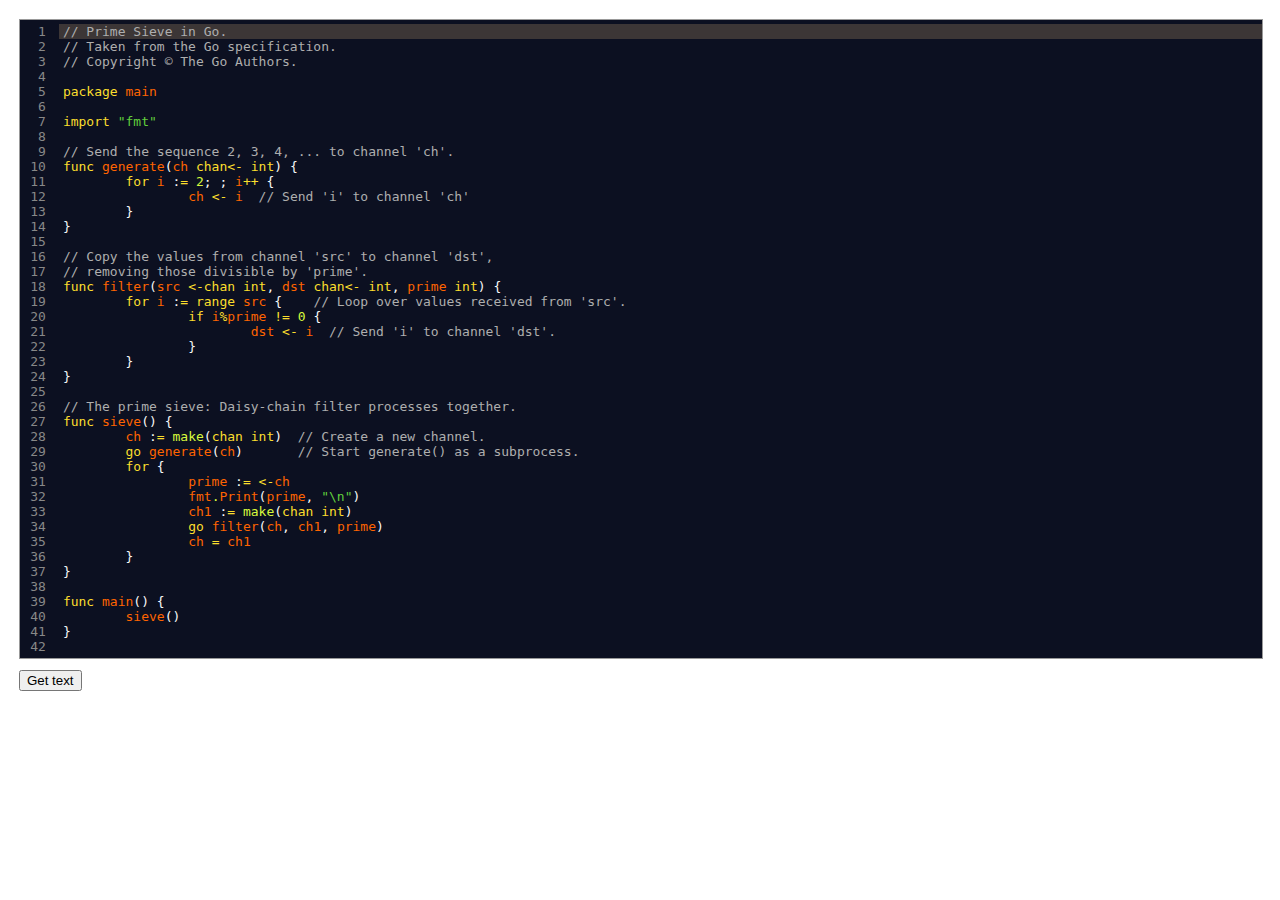
==== MarkDownReaderAndWriter/Editor.htm @ 470c0bd2 "Initial commit" ====
﻿<!doctype html>
<html>
<head>
    <meta http-equiv="X-UA-Compatible" content="IE=edge,chrome=1" />
    <meta charset="utf-8">
    <meta http-equiv="cache-control" content="max-age=0" />
    <meta http-equiv="cache-control" content="no-cache" />
    <meta http-equiv="expires" content="0" />
    <meta http-equiv="expires" content="Tue, 01 Jan 1980 1:00:00 GMT" />
    <meta http-equiv="pragma" content="no-cache" />
    <title>Go IDE</title>
    <link rel="stylesheet" href="Scripts/CodeMirror/codemirror.css" />
    <!--
    <link rel="stylesheet" href="Scripts/CodeMirror/theme/elegant.css" />
    -->
    
    <link rel="stylesheet" href="Scripts/CodeMirror/theme/blackboard.css" />

    <!--
    <link rel="stylesheet" href="Scripts/CodeMirror/theme/3024-day.css" />
    <link rel="stylesheet" href="Scripts/CodeMirror/theme/3024-night.css" />
    <link rel="stylesheet" href="Scripts/CodeMirror/theme/abcdef.css" />
    <link rel="stylesheet" href="Scripts/CodeMirror/theme/ambiance.css" />
    <link rel="stylesheet" href="Scripts/CodeMirror/theme/base16-dark.css" />
    <link rel="stylesheet" href="Scripts/CodeMirror/theme/base16-light.css" />
    <link rel="stylesheet" href="Scripts/CodeMirror/theme/blackboard.css" />
    <link rel="stylesheet" href="Scripts/CodeMirror/theme/cobalt.css" />
    <link rel="stylesheet" href="Scripts/CodeMirror/theme/colorforth.css" />
    <link rel="stylesheet" href="Scripts/CodeMirror/theme/dracula.css" />
    <link rel="stylesheet" href="Scripts/CodeMirror/theme/eclipse.css" />
    <link rel="stylesheet" href="Scripts/CodeMirror/theme/elegant.css" />
    <link rel="stylesheet" href="Scripts/CodeMirror/theme/erlang-dark.css" />
    <link rel="stylesheet" href="Scripts/CodeMirror/theme/icecoder.css" />
    <link rel="stylesheet" href="Scripts/CodeMirror/theme/lesser-dark.css" />
    <link rel="stylesheet" href="Scripts/CodeMirror/theme/liquibyte.css" />
    <link rel="stylesheet" href="Scripts/CodeMirror/theme/material.css" />
    <link rel="stylesheet" href="Scripts/CodeMirror/theme/mbo.css" />
    <link rel="stylesheet" href="Scripts/CodeMirror/theme/mdn-like.css" />
    <link rel="stylesheet" href="Scripts/CodeMirror/theme/midnight.css" />
    <link rel="stylesheet" href="Scripts/CodeMirror/theme/monokai.css" />
    <link rel="stylesheet" href="Scripts/CodeMirror/theme/neat.css" />
    <link rel="stylesheet" href="Scripts/CodeMirror/theme/neo.css" />
    <link rel="stylesheet" href="Scripts/CodeMirror/theme/night.css" />
    <link rel="stylesheet" href="Scripts/CodeMirror/theme/paraiso-dark.css" />
    <link rel="stylesheet" href="Scripts/CodeMirror/theme/paraiso-light.css" />
    <link rel="stylesheet" href="Scripts/CodeMirror/theme/pastel-on-dark.css" />
    <link rel="stylesheet" href="Scripts/CodeMirror/theme/rubyblue.css" />
    <link rel="stylesheet" href="Scripts/CodeMirror/theme/seti.css" />
    <link rel="stylesheet" href="Scripts/CodeMirror/theme/solarized.css" />
    <link rel="stylesheet" href="Scripts/CodeMirror/theme/the-matrix.css" />
    <link rel="stylesheet" href="Scripts/CodeMirror/theme/tomorrow-night-bright.css" />
    <link rel="stylesheet" href="Scripts/CodeMirror/theme/tomorrow-night-eighties.css" />
    <link rel="stylesheet" href="Scripts/CodeMirror/theme/ttcn.css" />
    <link rel="stylesheet" href="Scripts/CodeMirror/theme/twilight.css" />
    <link rel="stylesheet" href="Scripts/CodeMirror/theme/vibrant-ink.css" />
    <link rel="stylesheet" href="Scripts/CodeMirror/theme/xq-dark.css" />
    <link rel="stylesheet" href="Scripts/CodeMirror/theme/xq-light.css" />
    <link rel="stylesheet" href="Scripts/CodeMirror/theme/yeti.css" />
    <link rel="stylesheet" href="Scripts/CodeMirror/theme/zenburn.css" />
    -->


    <script src="Scripts/CodeMirror/codemirror.js"></script>
    <script src="Scripts/CodeMirror/addon/selection/active-line.js"></script>
    <script src="Scripts/CodeMirror/addon/edit/matchbrackets.js"></script>
    <script src="Scripts/CodeMirror/modes/go/go.js"></script>
    <!--
    <link rel="stylesheet" href="Scripts/CodeMirror/docs.css">
    -->
    <style type="text/css" media="all">

        html, body
        {
            width: 100%; height: 100%;
            margin: 0px; padding: 0px;
            overflow:auto
        }
        

        #wrapper
        {
            display: block;
            width: calc(100% - 10mm);
            height: calc(95%- 10mm);
            margin: 5mm;
        }

        .CodeMirror
        {
            border: 1px solid #999;
            background: #ffc;
        }

        .breakpoints
        {
            width: .8em;
        }

        .breakpoint
        {
            color: #822;
        }

    </style>
</head>
<body>
    <div id="wrapper">
    <textarea id="code" name="code">
// Prime Sieve in Go.
// Taken from the Go specification.
// Copyright © The Go Authors.

package main

import "fmt"

// Send the sequence 2, 3, 4, ... to channel 'ch'.
func generate(ch chan&lt;- int) {
	for i := 2; ; i++ {
		ch &lt;- i  // Send 'i' to channel 'ch'
	}
}

// Copy the values from channel 'src' to channel 'dst',
// removing those divisible by 'prime'.
func filter(src &lt;-chan int, dst chan&lt;- int, prime int) {
	for i := range src {    // Loop over values received from 'src'.
		if i%prime != 0 {
			dst &lt;- i  // Send 'i' to channel 'dst'.
		}
	}
}

// The prime sieve: Daisy-chain filter processes together.
func sieve() {
	ch := make(chan int)  // Create a new channel.
	go generate(ch)       // Start generate() as a subprocess.
	for {
		prime := &lt;-ch
		fmt.Print(prime, "\n")
		ch1 := make(chan int)
		go filter(ch, ch1, prime)
		ch = ch1
	}
}

func main() {
	sieve()
}
</textarea>
<div style="height: 3mm;"></div>
    <input type="button" onclick="GoIDE.getText();" value="Get text" />
</div>


    <script type="text/javascript">

		function cGoIDE(ele)
		{
			if (typeof ele === 'string' || ele instanceof String)
				ele = document.getElementById(ele);

    		var thisInstance = {
	    		editor : null

	    		,getText: function()
	    		{
	    			return thisInstance.editor.getTextArea().value;
	    		}

	    		,setSize: function(width, height)
	    		{
	    			thisInstance.editor.setSize(width, height);
		        }


                // For BreakPoint
		        ,makeMarker: function() 
		        {
		            var marker = document.createElement("div");
		            marker.style.color = "#822";
		            marker.innerHTML = "●";
		            return marker;
		        }

	    		,createEditor: function ()
	    		{
					var edit = CodeMirror.fromTextArea(ele, {
						//theme: "elegant",
					    theme: "blackboard",
					    gutters: ["CodeMirror-linenumbers", "breakpoints"],
					    lineNumbers: true,
					    styleActiveLine: true,
						matchBrackets: true,
						indentUnit: 8,
						tabSize: 8,
						indentWithTabs: true,
						mode: "text/x-go"
					});

					edit.on("gutterClick", function(cm, n) {
					    var info = cm.lineInfo(n);
					    cm.setGutterMarker(n, "breakpoints", info.gutterMarkers ? null : thisInstance.makeMarker());
					});



					edit.setSize("100%", "100%");

					return edit;
	    		}

	    	};

    		thisInstance.editor = thisInstance.createEditor();

    		return thisInstance;
    	}

    	var GoIDE = new cGoIDE("code");
      	// GoIDE.setSize("50%", "100%");
    </script>
  </body>
</html>
---- MarkDownReaderAndWriter/Scripts/CodeMirror/codemirror.css ----
/* BASICS */

.CodeMirror {
  /* Set height, width, borders, and global font properties here */
  font-family: monospace;
  height: 300px;
  color: black;
}

/* PADDING */

.CodeMirror-lines {
  padding: 4px 0; /* Vertical padding around content */
}
.CodeMirror pre {
  padding: 0 4px; /* Horizontal padding of content */
}

.CodeMirror-scrollbar-filler, .CodeMirror-gutter-filler {
  background-color: white; /* The little square between H and V scrollbars */
}

/* GUTTER */

.CodeMirror-gutters {
  border-right: 1px solid #ddd;
  background-color: #f7f7f7;
  white-space: nowrap;
}
.CodeMirror-linenumbers {}
.CodeMirror-linenumber {
  padding: 0 3px 0 5px;
  min-width: 20px;
  text-align: right;
  color: #999;
  white-space: nowrap;
}

.CodeMirror-guttermarker { color: black; }
.CodeMirror-guttermarker-subtle { color: #999; }

/* CURSOR */

.CodeMirror-cursor {
  border-left: 1px solid black;
  border-right: none;
  width: 0;
}
/* Shown when moving in bi-directional text */
.CodeMirror div.CodeMirror-secondarycursor {
  border-left: 1px solid silver;
}
.cm-fat-cursor .CodeMirror-cursor {
  width: auto;
  border: 0;
  background: #7e7;
}
.cm-fat-cursor div.CodeMirror-cursors {
  z-index: 1;
}

.cm-animate-fat-cursor {
  width: auto;
  border: 0;
  -webkit-animation: blink 1.06s steps(1) infinite;
  -moz-animation: blink 1.06s steps(1) infinite;
  animation: blink 1.06s steps(1) infinite;
  background-color: #7e7;
}
@-moz-keyframes blink {
  0% {}
  50% { background-color: transparent; }
  100% {}
}
@-webkit-keyframes blink {
  0% {}
  50% { background-color: transparent; }
  100% {}
}
@keyframes blink {
  0% {}
  50% { background-color: transparent; }
  100% {}
}

/* Can style cursor different in overwrite (non-insert) mode */
.CodeMirror-overwrite .CodeMirror-cursor {}

.cm-tab { display: inline-block; text-decoration: inherit; }

.CodeMirror-ruler {
  border-left: 1px solid #ccc;
  position: absolute;
}

/* DEFAULT THEME */

.cm-s-default .cm-header {color: blue;}
.cm-s-default .cm-quote {color: #090;}
.cm-negative {color: #d44;}
.cm-positive {color: #292;}
.cm-header, .cm-strong {font-weight: bold;}
.cm-em {font-style: italic;}
.cm-link {text-decoration: underline;}
.cm-strikethrough {text-decoration: line-through;}

.cm-s-default .cm-keyword {color: #708;}
.cm-s-default .cm-atom {color: #219;}
.cm-s-default .cm-number {color: #164;}
.cm-s-default .cm-def {color: #00f;}
.cm-s-default .cm-variable,
.cm-s-default .cm-punctuation,
.cm-s-default .cm-property,
.cm-s-default .cm-operator {}
.cm-s-default .cm-variable-2 {color: #05a;}
.cm-s-default .cm-variable-3 {color: #085;}
.cm-s-default .cm-comment {color: #a50;}
.cm-s-default .cm-string {color: #a11;}
.cm-s-default .cm-string-2 {color: #f50;}
.cm-s-default .cm-meta {color: #555;}
.cm-s-default .cm-qualifier {color: #555;}
.cm-s-default .cm-builtin {color: #30a;}
.cm-s-default .cm-bracket {color: #997;}
.cm-s-default .cm-tag {color: #170;}
.cm-s-default .cm-attribute {color: #00c;}
.cm-s-default .cm-hr {color: #999;}
.cm-s-default .cm-link {color: #00c;}

.cm-s-default .cm-error {color: #f00;}
.cm-invalidchar {color: #f00;}

.CodeMirror-composing { border-bottom: 2px solid; }

/* Default styles for common addons */

div.CodeMirror span.CodeMirror-matchingbracket {color: #0f0;}
div.CodeMirror span.CodeMirror-nonmatchingbracket {color: #f22;}
.CodeMirror-matchingtag { background: rgba(255, 150, 0, .3); }
.CodeMirror-activeline-background {background: #e8f2ff;}

/* STOP */

/* The rest of this file contains styles related to the mechanics of
   the editor. You probably shouldn't touch them. */

.CodeMirror {
  position: relative;
  overflow: hidden;
  background: white;
}

.CodeMirror-scroll {
  overflow: scroll !important; /* Things will break if this is overridden */
  /* 30px is the magic margin used to hide the element's real scrollbars */
  /* See overflow: hidden in .CodeMirror */
  margin-bottom: -30px; margin-right: -30px;
  padding-bottom: 30px;
  height: 100%;
  outline: none; /* Prevent dragging from highlighting the element */
  position: relative;
}
.CodeMirror-sizer {
  position: relative;
  border-right: 30px solid transparent;
}

/* The fake, visible scrollbars. Used to force redraw during scrolling
   before actuall scrolling happens, thus preventing shaking and
   flickering artifacts. */
.CodeMirror-vscrollbar, .CodeMirror-hscrollbar, .CodeMirror-scrollbar-filler, .CodeMirror-gutter-filler {
  position: absolute;
  z-index: 6;
  display: none;
}
.CodeMirror-vscrollbar {
  right: 0; top: 0;
  overflow-x: hidden;
  overflow-y: scroll;
}
.CodeMirror-hscrollbar {
  bottom: 0; left: 0;
  overflow-y: hidden;
  overflow-x: scroll;
}
.CodeMirror-scrollbar-filler {
  right: 0; bottom: 0;
}
.CodeMirror-gutter-filler {
  left: 0; bottom: 0;
}

.CodeMirror-gutters {
  position: absolute; left: 0; top: 0;
  z-index: 3;
}
.CodeMirror-gutter {
  white-space: normal;
  height: 100%;
  display: inline-block;
  margin-bottom: -30px;
  /* Hack to make IE7 behave */
  *zoom:1;
  *display:inline;
}
.CodeMirror-gutter-wrapper {
  position: absolute;
  z-index: 4;
  background: none !important;
  border: none !important;
}
.CodeMirror-gutter-background {
  position: absolute;
  top: 0; bottom: 0;
  z-index: 4;
}
.CodeMirror-gutter-elt {
  position: absolute;
  cursor: default;
  z-index: 4;
}
.CodeMirror-gutter-wrapper {
  -webkit-user-select: none;
  -moz-user-select: none;
  user-select: none;
}

.CodeMirror-lines {
  cursor: text;
  min-height: 1px; /* prevents collapsing before first draw */
}
.CodeMirror pre {
  /* Reset some styles that the rest of the page might have set */
  -moz-border-radius: 0; -webkit-border-radius: 0; border-radius: 0;
  border-width: 0;
  background: transparent;
  font-family: inherit;
  font-size: inherit;
  margin: 0;
  white-space: pre;
  word-wrap: normal;
  line-height: inherit;
  color: inherit;
  z-index: 2;
  position: relative;
  overflow: visible;
  -webkit-tap-highlight-color: transparent;
}
.CodeMirror-wrap pre {
  word-wrap: break-word;
  white-space: pre-wrap;
  word-break: normal;
}

.CodeMirror-linebackground {
  position: absolute;
  left: 0; right: 0; top: 0; bottom: 0;
  z-index: 0;
}

.CodeMirror-linewidget {
  position: relative;
  z-index: 2;
  overflow: auto;
}

.CodeMirror-widget {}

.CodeMirror-code {
  outline: none;
}

/* Force content-box sizing for the elements where we expect it */
.CodeMirror-scroll,
.CodeMirror-sizer,
.CodeMirror-gutter,
.CodeMirror-gutters,
.CodeMirror-linenumber {
  -moz-box-sizing: content-box;
  box-sizing: content-box;
}

.CodeMirror-measure {
  position: absolute;
  width: 100%;
  height: 0;
  overflow: hidden;
  visibility: hidden;
}

.CodeMirror-cursor { position: absolute; }
.CodeMirror-measure pre { position: static; }

div.CodeMirror-cursors {
  visibility: hidden;
  position: relative;
  z-index: 3;
}
div.CodeMirror-dragcursors {
  visibility: visible;
}

.CodeMirror-focused div.CodeMirror-cursors {
  visibility: visible;
}

.CodeMirror-selected { background: #d9d9d9; }
.CodeMirror-focused .CodeMirror-selected { background: #d7d4f0; }
.CodeMirror-crosshair { cursor: crosshair; }
.CodeMirror-line::selection, .CodeMirror-line > span::selection, .CodeMirror-line > span > span::selection { background: #d7d4f0; }
.CodeMirror-line::-moz-selection, .CodeMirror-line > span::-moz-selection, .CodeMirror-line > span > span::-moz-selection { background: #d7d4f0; }

.cm-searching {
  background: #ffa;
  background: rgba(255, 255, 0, .4);
}

/* IE7 hack to prevent it from returning funny offsetTops on the spans */
.CodeMirror span { *vertical-align: text-bottom; }

/* Used to force a border model for a node */
.cm-force-border { padding-right: .1px; }

@media print {
  /* Hide the cursor when printing */
  .CodeMirror div.CodeMirror-cursors {
    visibility: hidden;
  }
}

/* See issue #2901 */
.cm-tab-wrap-hack:after { content: ''; }

/* Help users use markselection to safely style text background */
span.CodeMirror-selectedtext { background: none; }
---- MarkDownReaderAndWriter/Scripts/CodeMirror/theme/elegant.css ----
.cm-s-elegant span.cm-number, .cm-s-elegant span.cm-string, .cm-s-elegant span.cm-atom { color: #762; }
.cm-s-elegant span.cm-comment { color: #262; font-style: italic; line-height: 1em; }
.cm-s-elegant span.cm-meta { color: #555; font-style: italic; line-height: 1em; }
.cm-s-elegant span.cm-variable { color: black; }
.cm-s-elegant span.cm-variable-2 { color: #b11; }
.cm-s-elegant span.cm-qualifier { color: #555; }
.cm-s-elegant span.cm-keyword { color: #730; }
.cm-s-elegant span.cm-builtin { color: #30a; }
.cm-s-elegant span.cm-link { color: #762; }
.cm-s-elegant span.cm-error { background-color: #fdd; }

.cm-s-elegant .CodeMirror-activeline-background { background: #e8f2ff; }
.cm-s-elegant .CodeMirror-matchingbracket { outline:1px solid grey; color:black !important; }
---- MarkDownReaderAndWriter/Scripts/CodeMirror/theme/blackboard.css ----
/* Port of TextMate's Blackboard theme */

.cm-s-blackboard.CodeMirror { background: #0C1021; color: #F8F8F8; }
.cm-s-blackboard div.CodeMirror-selected { background: #253B76; }
.cm-s-blackboard .CodeMirror-line::selection, .cm-s-blackboard .CodeMirror-line > span::selection, .cm-s-blackboard .CodeMirror-line > span > span::selection { background: rgba(37, 59, 118, .99); }
.cm-s-blackboard .CodeMirror-line::-moz-selection, .cm-s-blackboard .CodeMirror-line > span::-moz-selection, .cm-s-blackboard .CodeMirror-line > span > span::-moz-selection { background: rgba(37, 59, 118, .99); }
.cm-s-blackboard .CodeMirror-gutters { background: #0C1021; border-right: 0; }
.cm-s-blackboard .CodeMirror-guttermarker { color: #FBDE2D; }
.cm-s-blackboard .CodeMirror-guttermarker-subtle { color: #888; }
.cm-s-blackboard .CodeMirror-linenumber { color: #888; }
.cm-s-blackboard .CodeMirror-cursor { border-left: 1px solid #A7A7A7; }

.cm-s-blackboard .cm-keyword { color: #FBDE2D; }
.cm-s-blackboard .cm-atom { color: #D8FA3C; }
.cm-s-blackboard .cm-number { color: #D8FA3C; }
.cm-s-blackboard .cm-def { color: #8DA6CE; }
.cm-s-blackboard .cm-variable { color: #FF6400; }
.cm-s-blackboard .cm-operator { color: #FBDE2D; }
.cm-s-blackboard .cm-comment { color: #AEAEAE; }
.cm-s-blackboard .cm-string { color: #61CE3C; }
.cm-s-blackboard .cm-string-2 { color: #61CE3C; }
.cm-s-blackboard .cm-meta { color: #D8FA3C; }
.cm-s-blackboard .cm-builtin { color: #8DA6CE; }
.cm-s-blackboard .cm-tag { color: #8DA6CE; }
.cm-s-blackboard .cm-attribute { color: #8DA6CE; }
.cm-s-blackboard .cm-header { color: #FF6400; }
.cm-s-blackboard .cm-hr { color: #AEAEAE; }
.cm-s-blackboard .cm-link { color: #8DA6CE; }
.cm-s-blackboard .cm-error { background: #9D1E15; color: #F8F8F8; }

.cm-s-blackboard .CodeMirror-activeline-background { background: #3C3636; }
.cm-s-blackboard .CodeMirror-matchingbracket { outline:1px solid grey;color:white !important; }
---- MarkDownReaderAndWriter/Scripts/CodeMirror/theme/3024-day.css ----
/*

    Name:       3024 day
    Author:     Jan T. Sott (http://github.com/idleberg)

    CodeMirror template by Jan T. Sott (https://github.com/idleberg/base16-codemirror)
    Original Base16 color scheme by Chris Kempson (https://github.com/chriskempson/base16)

*/

.cm-s-3024-day.CodeMirror { background: #f7f7f7; color: #3a3432; }
.cm-s-3024-day div.CodeMirror-selected { background: #d6d5d4; }

.cm-s-3024-day .CodeMirror-line::selection, .cm-s-3024-day .CodeMirror-line > span::selection, .cm-s-3024-day .CodeMirror-line > span > span::selection { background: #d6d5d4; }
.cm-s-3024-day .CodeMirror-line::-moz-selection, .cm-s-3024-day .CodeMirror-line > span::-moz-selection, .cm-s-3024-day .CodeMirror-line > span > span::selection { background: #d9d9d9; }

.cm-s-3024-day .CodeMirror-gutters { background: #f7f7f7; border-right: 0px; }
.cm-s-3024-day .CodeMirror-guttermarker { color: #db2d20; }
.cm-s-3024-day .CodeMirror-guttermarker-subtle { color: #807d7c; }
.cm-s-3024-day .CodeMirror-linenumber { color: #807d7c; }

.cm-s-3024-day .CodeMirror-cursor { border-left: 1px solid #5c5855; }

.cm-s-3024-day span.cm-comment { color: #cdab53; }
.cm-s-3024-day span.cm-atom { color: #a16a94; }
.cm-s-3024-day span.cm-number { color: #a16a94; }

.cm-s-3024-day span.cm-property, .cm-s-3024-day span.cm-attribute { color: #01a252; }
.cm-s-3024-day span.cm-keyword { color: #db2d20; }
.cm-s-3024-day span.cm-string { color: #fded02; }

.cm-s-3024-day span.cm-variable { color: #01a252; }
.cm-s-3024-day span.cm-variable-2 { color: #01a0e4; }
.cm-s-3024-day span.cm-def { color: #e8bbd0; }
.cm-s-3024-day span.cm-bracket { color: #3a3432; }
.cm-s-3024-day span.cm-tag { color: #db2d20; }
.cm-s-3024-day span.cm-link { color: #a16a94; }
.cm-s-3024-day span.cm-error { background: #db2d20; color: #5c5855; }

.cm-s-3024-day .CodeMirror-activeline-background { background: #e8f2ff; }
.cm-s-3024-day .CodeMirror-matchingbracket { text-decoration: underline; color: #a16a94 !important; }
---- MarkDownReaderAndWriter/Scripts/CodeMirror/theme/3024-night.css ----
/*

    Name:       3024 night
    Author:     Jan T. Sott (http://github.com/idleberg)

    CodeMirror template by Jan T. Sott (https://github.com/idleberg/base16-codemirror)
    Original Base16 color scheme by Chris Kempson (https://github.com/chriskempson/base16)

*/

.cm-s-3024-night.CodeMirror { background: #090300; color: #d6d5d4; }
.cm-s-3024-night div.CodeMirror-selected { background: #3a3432; }
.cm-s-3024-night .CodeMirror-line::selection, .cm-s-3024-night .CodeMirror-line > span::selection, .cm-s-3024-night .CodeMirror-line > span > span::selection { background: rgba(58, 52, 50, .99); }
.cm-s-3024-night .CodeMirror-line::-moz-selection, .cm-s-3024-night .CodeMirror-line > span::-moz-selection, .cm-s-3024-night .CodeMirror-line > span > span::-moz-selection { background: rgba(58, 52, 50, .99); }
.cm-s-3024-night .CodeMirror-gutters { background: #090300; border-right: 0px; }
.cm-s-3024-night .CodeMirror-guttermarker { color: #db2d20; }
.cm-s-3024-night .CodeMirror-guttermarker-subtle { color: #5c5855; }
.cm-s-3024-night .CodeMirror-linenumber { color: #5c5855; }

.cm-s-3024-night .CodeMirror-cursor { border-left: 1px solid #807d7c; }

.cm-s-3024-night span.cm-comment { color: #cdab53; }
.cm-s-3024-night span.cm-atom { color: #a16a94; }
.cm-s-3024-night span.cm-number { color: #a16a94; }

.cm-s-3024-night span.cm-property, .cm-s-3024-night span.cm-attribute { color: #01a252; }
.cm-s-3024-night span.cm-keyword { color: #db2d20; }
.cm-s-3024-night span.cm-string { color: #fded02; }

.cm-s-3024-night span.cm-variable { color: #01a252; }
.cm-s-3024-night span.cm-variable-2 { color: #01a0e4; }
.cm-s-3024-night span.cm-def { color: #e8bbd0; }
.cm-s-3024-night span.cm-bracket { color: #d6d5d4; }
.cm-s-3024-night span.cm-tag { color: #db2d20; }
.cm-s-3024-night span.cm-link { color: #a16a94; }
.cm-s-3024-night span.cm-error { background: #db2d20; color: #807d7c; }

.cm-s-3024-night .CodeMirror-activeline-background { background: #2F2F2F; }
.cm-s-3024-night .CodeMirror-matchingbracket { text-decoration: underline; color: white !important; }
---- MarkDownReaderAndWriter/Scripts/CodeMirror/theme/abcdef.css ----
.cm-s-abcdef.CodeMirror { background: #0f0f0f; color: #defdef; }
.cm-s-abcdef div.CodeMirror-selected { background: #515151; }
.cm-s-abcdef .CodeMirror-line::selection, .cm-s-abcdef .CodeMirror-line > span::selection, .cm-s-abcdef .CodeMirror-line > span > span::selection { background: rgba(56, 56, 56, 0.99); }
.cm-s-abcdef .CodeMirror-line::-moz-selection, .cm-s-abcdef .CodeMirror-line > span::-moz-selection, .cm-s-abcdef .CodeMirror-line > span > span::-moz-selection { background: rgba(56, 56, 56, 0.99); }
.cm-s-abcdef .CodeMirror-gutters { background: #555; border-right: 2px solid #314151; }
.cm-s-abcdef .CodeMirror-guttermarker { color: #222; }
.cm-s-abcdef .CodeMirror-guttermarker-subtle { color: azure; }
.cm-s-abcdef .CodeMirror-linenumber { color: #FFFFFF; }
.cm-s-abcdef .CodeMirror-cursor { border-left: 1px solid #00FF00; }

.cm-s-abcdef span.cm-keyword { color: darkgoldenrod; font-weight: bold; }
.cm-s-abcdef span.cm-atom { color: #77F; }
.cm-s-abcdef span.cm-number { color: violet; }
.cm-s-abcdef span.cm-def { color: #fffabc; }
.cm-s-abcdef span.cm-variable { color: #abcdef; }
.cm-s-abcdef span.cm-variable-2 { color: #cacbcc; }
.cm-s-abcdef span.cm-variable-3 { color: #def; }
.cm-s-abcdef span.cm-property { color: #fedcba; }
.cm-s-abcdef span.cm-operator { color: #ff0; }
.cm-s-abcdef span.cm-comment { color: #7a7b7c; font-style: italic;}
.cm-s-abcdef span.cm-string { color: #2b4; }
.cm-s-abcdef span.cm-meta { color: #C9F; }
.cm-s-abcdef span.cm-qualifier { color: #FFF700; }
.cm-s-abcdef span.cm-builtin { color: #30aabc; }
.cm-s-abcdef span.cm-bracket { color: #8a8a8a; }
.cm-s-abcdef span.cm-tag { color: #FFDD44; }
.cm-s-abcdef span.cm-attribute { color: #DDFF00; }
.cm-s-abcdef span.cm-error { color: #FF0000; }
.cm-s-abcdef span.cm-header { color: aquamarine; font-weight: bold; }
.cm-s-abcdef span.cm-link { color: blue; }

.cm-s-abcdef .CodeMirror-activeline-background { background: #314151; }
---- MarkDownReaderAndWriter/Scripts/CodeMirror/theme/ambiance.css ----
/* ambiance theme for codemirror */

/* Color scheme */

.cm-s-ambiance .cm-header { color: blue; }
.cm-s-ambiance .cm-quote { color: #24C2C7; }

.cm-s-ambiance .cm-keyword { color: #cda869; }
.cm-s-ambiance .cm-atom { color: #CF7EA9; }
.cm-s-ambiance .cm-number { color: #78CF8A; }
.cm-s-ambiance .cm-def { color: #aac6e3; }
.cm-s-ambiance .cm-variable { color: #ffb795; }
.cm-s-ambiance .cm-variable-2 { color: #eed1b3; }
.cm-s-ambiance .cm-variable-3 { color: #faded3; }
.cm-s-ambiance .cm-property { color: #eed1b3; }
.cm-s-ambiance .cm-operator { color: #fa8d6a; }
.cm-s-ambiance .cm-comment { color: #555; font-style:italic; }
.cm-s-ambiance .cm-string { color: #8f9d6a; }
.cm-s-ambiance .cm-string-2 { color: #9d937c; }
.cm-s-ambiance .cm-meta { color: #D2A8A1; }
.cm-s-ambiance .cm-qualifier { color: yellow; }
.cm-s-ambiance .cm-builtin { color: #9999cc; }
.cm-s-ambiance .cm-bracket { color: #24C2C7; }
.cm-s-ambiance .cm-tag { color: #fee4ff; }
.cm-s-ambiance .cm-attribute { color: #9B859D; }
.cm-s-ambiance .cm-hr { color: pink; }
.cm-s-ambiance .cm-link { color: #F4C20B; }
.cm-s-ambiance .cm-special { color: #FF9D00; }
.cm-s-ambiance .cm-error { color: #AF2018; }

.cm-s-ambiance .CodeMirror-matchingbracket { color: #0f0; }
.cm-s-ambiance .CodeMirror-nonmatchingbracket { color: #f22; }

.cm-s-ambiance div.CodeMirror-selected { background: rgba(255, 255, 255, 0.15); }
.cm-s-ambiance.CodeMirror-focused div.CodeMirror-selected { background: rgba(255, 255, 255, 0.10); }
.cm-s-ambiance .CodeMirror-line::selection, .cm-s-ambiance .CodeMirror-line > span::selection, .cm-s-ambiance .CodeMirror-line > span > span::selection { background: rgba(255, 255, 255, 0.10); }
.cm-s-ambiance .CodeMirror-line::-moz-selection, .cm-s-ambiance .CodeMirror-line > span::-moz-selection, .cm-s-ambiance .CodeMirror-line > span > span::-moz-selection { background: rgba(255, 255, 255, 0.10); }

/* Editor styling */

.cm-s-ambiance.CodeMirror {
  line-height: 1.40em;
  color: #E6E1DC;
  background-color: #202020;
  -webkit-box-shadow: inset 0 0 10px black;
  -moz-box-shadow: inset 0 0 10px black;
  box-shadow: inset 0 0 10px black;
}

.cm-s-ambiance .CodeMirror-gutters {
  background: #3D3D3D;
  border-right: 1px solid #4D4D4D;
  box-shadow: 0 10px 20px black;
}

.cm-s-ambiance .CodeMirror-linenumber {
  text-shadow: 0px 1px 1px #4d4d4d;
  color: #111;
  padding: 0 5px;
}

.cm-s-ambiance .CodeMirror-guttermarker { color: #aaa; }
.cm-s-ambiance .CodeMirror-guttermarker-subtle { color: #111; }

.cm-s-ambiance .CodeMirror-cursor { border-left: 1px solid #7991E8; }

.cm-s-ambiance .CodeMirror-activeline-background {
  background: none repeat scroll 0% 0% rgba(255, 255, 255, 0.031);
}

.cm-s-ambiance.CodeMirror,
.cm-s-ambiance .CodeMirror-gutters {
  background-image: url("[data-uri]");
}
---- MarkDownReaderAndWriter/Scripts/CodeMirror/theme/base16-dark.css ----
/*

    Name:       Base16 Default Dark
    Author:     Chris Kempson (http://chriskempson.com)

    CodeMirror template by Jan T. Sott (https://github.com/idleberg/base16-chrome-devtools)
    Original Base16 color scheme by Chris Kempson (https://github.com/chriskempson/base16)

*/

.cm-s-base16-dark.CodeMirror { background: #151515; color: #e0e0e0; }
.cm-s-base16-dark div.CodeMirror-selected { background: #303030; }
.cm-s-base16-dark .CodeMirror-line::selection, .cm-s-base16-dark .CodeMirror-line > span::selection, .cm-s-base16-dark .CodeMirror-line > span > span::selection { background: rgba(48, 48, 48, .99); }
.cm-s-base16-dark .CodeMirror-line::-moz-selection, .cm-s-base16-dark .CodeMirror-line > span::-moz-selection, .cm-s-base16-dark .CodeMirror-line > span > span::-moz-selection { background: rgba(48, 48, 48, .99); }
.cm-s-base16-dark .CodeMirror-gutters { background: #151515; border-right: 0px; }
.cm-s-base16-dark .CodeMirror-guttermarker { color: #ac4142; }
.cm-s-base16-dark .CodeMirror-guttermarker-subtle { color: #505050; }
.cm-s-base16-dark .CodeMirror-linenumber { color: #505050; }
.cm-s-base16-dark .CodeMirror-cursor { border-left: 1px solid #b0b0b0; }

.cm-s-base16-dark span.cm-comment { color: #8f5536; }
.cm-s-base16-dark span.cm-atom { color: #aa759f; }
.cm-s-base16-dark span.cm-number { color: #aa759f; }

.cm-s-base16-dark span.cm-property, .cm-s-base16-dark span.cm-attribute { color: #90a959; }
.cm-s-base16-dark span.cm-keyword { color: #ac4142; }
.cm-s-base16-dark span.cm-string { color: #f4bf75; }

.cm-s-base16-dark span.cm-variable { color: #90a959; }
.cm-s-base16-dark span.cm-variable-2 { color: #6a9fb5; }
.cm-s-base16-dark span.cm-def { color: #d28445; }
.cm-s-base16-dark span.cm-bracket { color: #e0e0e0; }
.cm-s-base16-dark span.cm-tag { color: #ac4142; }
.cm-s-base16-dark span.cm-link { color: #aa759f; }
.cm-s-base16-dark span.cm-error { background: #ac4142; color: #b0b0b0; }

.cm-s-base16-dark .CodeMirror-activeline-background { background: #202020; }
.cm-s-base16-dark .CodeMirror-matchingbracket { text-decoration: underline; color: white !important; }
---- MarkDownReaderAndWriter/Scripts/CodeMirror/theme/base16-light.css ----
/*

    Name:       Base16 Default Light
    Author:     Chris Kempson (http://chriskempson.com)

    CodeMirror template by Jan T. Sott (https://github.com/idleberg/base16-chrome-devtools)
    Original Base16 color scheme by Chris Kempson (https://github.com/chriskempson/base16)

*/

.cm-s-base16-light.CodeMirror { background: #f5f5f5; color: #202020; }
.cm-s-base16-light div.CodeMirror-selected { background: #e0e0e0; }
.cm-s-base16-light .CodeMirror-line::selection, .cm-s-base16-light .CodeMirror-line > span::selection, .cm-s-base16-light .CodeMirror-line > span > span::selection { background: #e0e0e0; }
.cm-s-base16-light .CodeMirror-line::-moz-selection, .cm-s-base16-light .CodeMirror-line > span::-moz-selection, .cm-s-base16-light .CodeMirror-line > span > span::-moz-selection { background: #e0e0e0; }
.cm-s-base16-light .CodeMirror-gutters { background: #f5f5f5; border-right: 0px; }
.cm-s-base16-light .CodeMirror-guttermarker { color: #ac4142; }
.cm-s-base16-light .CodeMirror-guttermarker-subtle { color: #b0b0b0; }
.cm-s-base16-light .CodeMirror-linenumber { color: #b0b0b0; }
.cm-s-base16-light .CodeMirror-cursor { border-left: 1px solid #505050; }

.cm-s-base16-light span.cm-comment { color: #8f5536; }
.cm-s-base16-light span.cm-atom { color: #aa759f; }
.cm-s-base16-light span.cm-number { color: #aa759f; }

.cm-s-base16-light span.cm-property, .cm-s-base16-light span.cm-attribute { color: #90a959; }
.cm-s-base16-light span.cm-keyword { color: #ac4142; }
.cm-s-base16-light span.cm-string { color: #f4bf75; }

.cm-s-base16-light span.cm-variable { color: #90a959; }
.cm-s-base16-light span.cm-variable-2 { color: #6a9fb5; }
.cm-s-base16-light span.cm-def { color: #d28445; }
.cm-s-base16-light span.cm-bracket { color: #202020; }
.cm-s-base16-light span.cm-tag { color: #ac4142; }
.cm-s-base16-light span.cm-link { color: #aa759f; }
.cm-s-base16-light span.cm-error { background: #ac4142; color: #505050; }

.cm-s-base16-light .CodeMirror-activeline-background { background: #DDDCDC; }
.cm-s-base16-light .CodeMirror-matchingbracket { text-decoration: underline; color: white !important; }
---- MarkDownReaderAndWriter/Scripts/CodeMirror/theme/blackboard.css ----
/* Port of TextMate's Blackboard theme */

.cm-s-blackboard.CodeMirror { background: #0C1021; color: #F8F8F8; }
.cm-s-blackboard div.CodeMirror-selected { background: #253B76; }
.cm-s-blackboard .CodeMirror-line::selection, .cm-s-blackboard .CodeMirror-line > span::selection, .cm-s-blackboard .CodeMirror-line > span > span::selection { background: rgba(37, 59, 118, .99); }
.cm-s-blackboard .CodeMirror-line::-moz-selection, .cm-s-blackboard .CodeMirror-line > span::-moz-selection, .cm-s-blackboard .CodeMirror-line > span > span::-moz-selection { background: rgba(37, 59, 118, .99); }
.cm-s-blackboard .CodeMirror-gutters { background: #0C1021; border-right: 0; }
.cm-s-blackboard .CodeMirror-guttermarker { color: #FBDE2D; }
.cm-s-blackboard .CodeMirror-guttermarker-subtle { color: #888; }
.cm-s-blackboard .CodeMirror-linenumber { color: #888; }
.cm-s-blackboard .CodeMirror-cursor { border-left: 1px solid #A7A7A7; }

.cm-s-blackboard .cm-keyword { color: #FBDE2D; }
.cm-s-blackboard .cm-atom { color: #D8FA3C; }
.cm-s-blackboard .cm-number { color: #D8FA3C; }
.cm-s-blackboard .cm-def { color: #8DA6CE; }
.cm-s-blackboard .cm-variable { color: #FF6400; }
.cm-s-blackboard .cm-operator { color: #FBDE2D; }
.cm-s-blackboard .cm-comment { color: #AEAEAE; }
.cm-s-blackboard .cm-string { color: #61CE3C; }
.cm-s-blackboard .cm-string-2 { color: #61CE3C; }
.cm-s-blackboard .cm-meta { color: #D8FA3C; }
.cm-s-blackboard .cm-builtin { color: #8DA6CE; }
.cm-s-blackboard .cm-tag { color: #8DA6CE; }
.cm-s-blackboard .cm-attribute { color: #8DA6CE; }
.cm-s-blackboard .cm-header { color: #FF6400; }
.cm-s-blackboard .cm-hr { color: #AEAEAE; }
.cm-s-blackboard .cm-link { color: #8DA6CE; }
.cm-s-blackboard .cm-error { background: #9D1E15; color: #F8F8F8; }

.cm-s-blackboard .CodeMirror-activeline-background { background: #3C3636; }
.cm-s-blackboard .CodeMirror-matchingbracket { outline:1px solid grey;color:white !important; }
---- MarkDownReaderAndWriter/Scripts/CodeMirror/theme/cobalt.css ----
.cm-s-cobalt.CodeMirror { background: #002240; color: white; }
.cm-s-cobalt div.CodeMirror-selected { background: #b36539; }
.cm-s-cobalt .CodeMirror-line::selection, .cm-s-cobalt .CodeMirror-line > span::selection, .cm-s-cobalt .CodeMirror-line > span > span::selection { background: rgba(179, 101, 57, .99); }
.cm-s-cobalt .CodeMirror-line::-moz-selection, .cm-s-cobalt .CodeMirror-line > span::-moz-selection, .cm-s-cobalt .CodeMirror-line > span > span::-moz-selection { background: rgba(179, 101, 57, .99); }
.cm-s-cobalt .CodeMirror-gutters { background: #002240; border-right: 1px solid #aaa; }
.cm-s-cobalt .CodeMirror-guttermarker { color: #ffee80; }
.cm-s-cobalt .CodeMirror-guttermarker-subtle { color: #d0d0d0; }
.cm-s-cobalt .CodeMirror-linenumber { color: #d0d0d0; }
.cm-s-cobalt .CodeMirror-cursor { border-left: 1px solid white; }

.cm-s-cobalt span.cm-comment { color: #08f; }
.cm-s-cobalt span.cm-atom { color: #845dc4; }
.cm-s-cobalt span.cm-number, .cm-s-cobalt span.cm-attribute { color: #ff80e1; }
.cm-s-cobalt span.cm-keyword { color: #ffee80; }
.cm-s-cobalt span.cm-string { color: #3ad900; }
.cm-s-cobalt span.cm-meta { color: #ff9d00; }
.cm-s-cobalt span.cm-variable-2, .cm-s-cobalt span.cm-tag { color: #9effff; }
.cm-s-cobalt span.cm-variable-3, .cm-s-cobalt span.cm-def { color: white; }
.cm-s-cobalt span.cm-bracket { color: #d8d8d8; }
.cm-s-cobalt span.cm-builtin, .cm-s-cobalt span.cm-special { color: #ff9e59; }
.cm-s-cobalt span.cm-link { color: #845dc4; }
.cm-s-cobalt span.cm-error { color: #9d1e15; }

.cm-s-cobalt .CodeMirror-activeline-background { background: #002D57; }
.cm-s-cobalt .CodeMirror-matchingbracket { outline:1px solid grey;color:white !important; }
---- MarkDownReaderAndWriter/Scripts/CodeMirror/theme/colorforth.css ----
.cm-s-colorforth.CodeMirror { background: #000000; color: #f8f8f8; }
.cm-s-colorforth .CodeMirror-gutters { background: #0a001f; border-right: 1px solid #aaa; }
.cm-s-colorforth .CodeMirror-guttermarker { color: #FFBD40; }
.cm-s-colorforth .CodeMirror-guttermarker-subtle { color: #78846f; }
.cm-s-colorforth .CodeMirror-linenumber { color: #bababa; }
.cm-s-colorforth .CodeMirror-cursor { border-left: 1px solid white; }

.cm-s-colorforth span.cm-comment     { color: #ededed; }
.cm-s-colorforth span.cm-def         { color: #ff1c1c; font-weight:bold; }
.cm-s-colorforth span.cm-keyword     { color: #ffd900; }
.cm-s-colorforth span.cm-builtin     { color: #00d95a; }
.cm-s-colorforth span.cm-variable    { color: #73ff00; }
.cm-s-colorforth span.cm-string      { color: #007bff; }
.cm-s-colorforth span.cm-number      { color: #00c4ff; }
.cm-s-colorforth span.cm-atom        { color: #606060; }

.cm-s-colorforth span.cm-variable-2  { color: #EEE; }
.cm-s-colorforth span.cm-variable-3  { color: #DDD; }
.cm-s-colorforth span.cm-property    {}
.cm-s-colorforth span.cm-operator    {}

.cm-s-colorforth span.cm-meta        { color: yellow; }
.cm-s-colorforth span.cm-qualifier   { color: #FFF700; }
.cm-s-colorforth span.cm-bracket     { color: #cc7; }
.cm-s-colorforth span.cm-tag         { color: #FFBD40; }
.cm-s-colorforth span.cm-attribute   { color: #FFF700; }
.cm-s-colorforth span.cm-error       { color: #f00; }

.cm-s-colorforth div.CodeMirror-selected { background: #333d53; }

.cm-s-colorforth span.cm-compilation { background: rgba(255, 255, 255, 0.12); }

.cm-s-colorforth .CodeMirror-activeline-background { background: #253540; }
---- MarkDownReaderAndWriter/Scripts/CodeMirror/theme/dracula.css ----
/*

    Name:       dracula
    Author:     Michael Kaminsky (http://github.com/mkaminsky11)

    Original dracula color scheme by Zeno Rocha (https://github.com/zenorocha/dracula-theme)

*/


.cm-s-dracula.CodeMirror, .cm-s-dracula .CodeMirror-gutters {
  background-color: #282a36 !important;
  color: #f8f8f2 !important;
  border: none;
}
.cm-s-dracula .CodeMirror-gutters { color: #282a36; }
.cm-s-dracula .CodeMirror-cursor { border-left: solid thin #f8f8f0; }
.cm-s-dracula .CodeMirror-linenumber { color: #6D8A88; }
.cm-s-dracula.CodeMirror-focused div.CodeMirror-selected { background: rgba(255, 255, 255, 0.10); }
.cm-s-dracula .CodeMirror-line::selection, .cm-s-dracula .CodeMirror-line > span::selection, .cm-s-dracula .CodeMirror-line > span > span::selection { background: rgba(255, 255, 255, 0.10); }
.cm-s-dracula .CodeMirror-line::-moz-selection, .cm-s-dracula .CodeMirror-line > span::-moz-selection, .cm-s-dracula .CodeMirror-line > span > span::-moz-selection { background: rgba(255, 255, 255, 0.10); }
.cm-s-dracula span.cm-comment { color: #6272a4; }
.cm-s-dracula span.cm-string, .cm-s-dracula span.cm-string-2 { color: #f1fa8c; }
.cm-s-dracula span.cm-number { color: #bd93f9; }
.cm-s-dracula span.cm-variable { color: #50fa7b; }
.cm-s-dracula span.cm-variable-2 { color: white; }
.cm-s-dracula span.cm-def { color: #ffb86c; }
.cm-s-dracula span.cm-keyword { color: #ff79c6; }
.cm-s-dracula span.cm-operator { color: #ff79c6; }
.cm-s-dracula span.cm-keyword { color: #ff79c6; }
.cm-s-dracula span.cm-atom { color: #bd93f9; }
.cm-s-dracula span.cm-meta { color: #f8f8f2; }
.cm-s-dracula span.cm-tag { color: #ff79c6; }
.cm-s-dracula span.cm-attribute { color: #50fa7b; }
.cm-s-dracula span.cm-qualifier { color: #50fa7b; }
.cm-s-dracula span.cm-property { color: #66d9ef; }
.cm-s-dracula span.cm-builtin { color: #50fa7b; }
.cm-s-dracula span.cm-variable-3 { color: #50fa7b; }

.cm-s-dracula .CodeMirror-activeline-background { background: rgba(255,255,255,0.1); }
.cm-s-dracula .CodeMirror-matchingbracket { text-decoration: underline; color: white !important; }
---- MarkDownReaderAndWriter/Scripts/CodeMirror/theme/eclipse.css ----
.cm-s-eclipse span.cm-meta { color: #FF1717; }
.cm-s-eclipse span.cm-keyword { line-height: 1em; font-weight: bold; color: #7F0055; }
.cm-s-eclipse span.cm-atom { color: #219; }
.cm-s-eclipse span.cm-number { color: #164; }
.cm-s-eclipse span.cm-def { color: #00f; }
.cm-s-eclipse span.cm-variable { color: black; }
.cm-s-eclipse span.cm-variable-2 { color: #0000C0; }
.cm-s-eclipse span.cm-variable-3 { color: #0000C0; }
.cm-s-eclipse span.cm-property { color: black; }
.cm-s-eclipse span.cm-operator { color: black; }
.cm-s-eclipse span.cm-comment { color: #3F7F5F; }
.cm-s-eclipse span.cm-string { color: #2A00FF; }
.cm-s-eclipse span.cm-string-2 { color: #f50; }
.cm-s-eclipse span.cm-qualifier { color: #555; }
.cm-s-eclipse span.cm-builtin { color: #30a; }
.cm-s-eclipse span.cm-bracket { color: #cc7; }
.cm-s-eclipse span.cm-tag { color: #170; }
.cm-s-eclipse span.cm-attribute { color: #00c; }
.cm-s-eclipse span.cm-link { color: #219; }
.cm-s-eclipse span.cm-error { color: #f00; }

.cm-s-eclipse .CodeMirror-activeline-background { background: #e8f2ff; }
.cm-s-eclipse .CodeMirror-matchingbracket { outline:1px solid grey; color:black !important; }
---- MarkDownReaderAndWriter/Scripts/CodeMirror/theme/elegant.css ----
.cm-s-elegant span.cm-number, .cm-s-elegant span.cm-string, .cm-s-elegant span.cm-atom { color: #762; }
.cm-s-elegant span.cm-comment { color: #262; font-style: italic; line-height: 1em; }
.cm-s-elegant span.cm-meta { color: #555; font-style: italic; line-height: 1em; }
.cm-s-elegant span.cm-variable { color: black; }
.cm-s-elegant span.cm-variable-2 { color: #b11; }
.cm-s-elegant span.cm-qualifier { color: #555; }
.cm-s-elegant span.cm-keyword { color: #730; }
.cm-s-elegant span.cm-builtin { color: #30a; }
.cm-s-elegant span.cm-link { color: #762; }
.cm-s-elegant span.cm-error { background-color: #fdd; }

.cm-s-elegant .CodeMirror-activeline-background { background: #e8f2ff; }
.cm-s-elegant .CodeMirror-matchingbracket { outline:1px solid grey; color:black !important; }
---- MarkDownReaderAndWriter/Scripts/CodeMirror/theme/erlang-dark.css ----
.cm-s-erlang-dark.CodeMirror { background: #002240; color: white; }
.cm-s-erlang-dark div.CodeMirror-selected { background: #b36539; }
.cm-s-erlang-dark .CodeMirror-line::selection, .cm-s-erlang-dark .CodeMirror-line > span::selection, .cm-s-erlang-dark .CodeMirror-line > span > span::selection { background: rgba(179, 101, 57, .99); }
.cm-s-erlang-dark .CodeMirror-line::-moz-selection, .cm-s-erlang-dark .CodeMirror-line > span::-moz-selection, .cm-s-erlang-dark .CodeMirror-line > span > span::-moz-selection { background: rgba(179, 101, 57, .99); }
.cm-s-erlang-dark .CodeMirror-gutters { background: #002240; border-right: 1px solid #aaa; }
.cm-s-erlang-dark .CodeMirror-guttermarker { color: white; }
.cm-s-erlang-dark .CodeMirror-guttermarker-subtle { color: #d0d0d0; }
.cm-s-erlang-dark .CodeMirror-linenumber { color: #d0d0d0; }
.cm-s-erlang-dark .CodeMirror-cursor { border-left: 1px solid white; }

.cm-s-erlang-dark span.cm-quote      { color: #ccc; }
.cm-s-erlang-dark span.cm-atom       { color: #f133f1; }
.cm-s-erlang-dark span.cm-attribute  { color: #ff80e1; }
.cm-s-erlang-dark span.cm-bracket    { color: #ff9d00; }
.cm-s-erlang-dark span.cm-builtin    { color: #eaa; }
.cm-s-erlang-dark span.cm-comment    { color: #77f; }
.cm-s-erlang-dark span.cm-def        { color: #e7a; }
.cm-s-erlang-dark span.cm-keyword    { color: #ffee80; }
.cm-s-erlang-dark span.cm-meta       { color: #50fefe; }
.cm-s-erlang-dark span.cm-number     { color: #ffd0d0; }
.cm-s-erlang-dark span.cm-operator   { color: #d55; }
.cm-s-erlang-dark span.cm-property   { color: #ccc; }
.cm-s-erlang-dark span.cm-qualifier  { color: #ccc; }
.cm-s-erlang-dark span.cm-special    { color: #ffbbbb; }
.cm-s-erlang-dark span.cm-string     { color: #3ad900; }
.cm-s-erlang-dark span.cm-string-2   { color: #ccc; }
.cm-s-erlang-dark span.cm-tag        { color: #9effff; }
.cm-s-erlang-dark span.cm-variable   { color: #50fe50; }
.cm-s-erlang-dark span.cm-variable-2 { color: #e0e; }
.cm-s-erlang-dark span.cm-variable-3 { color: #ccc; }
.cm-s-erlang-dark span.cm-error      { color: #9d1e15; }

.cm-s-erlang-dark .CodeMirror-activeline-background { background: #013461; }
.cm-s-erlang-dark .CodeMirror-matchingbracket { outline:1px solid grey; color:white !important; }
---- MarkDownReaderAndWriter/Scripts/CodeMirror/theme/icecoder.css ----
/*
ICEcoder default theme by Matt Pass, used in code editor available at https://icecoder.net
*/

.cm-s-icecoder { color: #666; background: #141612; }

.cm-s-icecoder span.cm-keyword { color: #eee; font-weight:bold; }  /* off-white 1 */
.cm-s-icecoder span.cm-atom { color: #e1c76e; }                    /* yellow */
.cm-s-icecoder span.cm-number { color: #6cb5d9; }                  /* blue */
.cm-s-icecoder span.cm-def { color: #b9ca4a; }                     /* green */

.cm-s-icecoder span.cm-variable { color: #6cb5d9; }                /* blue */
.cm-s-icecoder span.cm-variable-2 { color: #cc1e5c; }              /* pink */
.cm-s-icecoder span.cm-variable-3 { color: #f9602c; }              /* orange */

.cm-s-icecoder span.cm-property { color: #eee; }                   /* off-white 1 */
.cm-s-icecoder span.cm-operator { color: #9179bb; }                /* purple */
.cm-s-icecoder span.cm-comment { color: #97a3aa; }                 /* grey-blue */

.cm-s-icecoder span.cm-string { color: #b9ca4a; }                  /* green */
.cm-s-icecoder span.cm-string-2 { color: #6cb5d9; }                /* blue */

.cm-s-icecoder span.cm-meta { color: #555; }                       /* grey */

.cm-s-icecoder span.cm-qualifier { color: #555; }                  /* grey */
.cm-s-icecoder span.cm-builtin { color: #214e7b; }                 /* bright blue */
.cm-s-icecoder span.cm-bracket { color: #cc7; }                    /* grey-yellow */

.cm-s-icecoder span.cm-tag { color: #e8e8e8; }                     /* off-white 2 */
.cm-s-icecoder span.cm-attribute { color: #099; }                  /* teal */

.cm-s-icecoder span.cm-header { color: #6a0d6a; }                  /* purple-pink */
.cm-s-icecoder span.cm-quote { color: #186718; }                   /* dark green */
.cm-s-icecoder span.cm-hr { color: #888; }                         /* mid-grey */
.cm-s-icecoder span.cm-link { color: #e1c76e; }                    /* yellow */
.cm-s-icecoder span.cm-error { color: #d00; }                      /* red */

.cm-s-icecoder .CodeMirror-cursor { border-left: 1px solid white; }
.cm-s-icecoder div.CodeMirror-selected { color: #fff; background: #037; }
.cm-s-icecoder .CodeMirror-gutters { background: #141612; min-width: 41px; border-right: 0; }
.cm-s-icecoder .CodeMirror-linenumber { color: #555; cursor: default; }
.cm-s-icecoder .CodeMirror-matchingbracket { border: 1px solid grey; color: black !important; }
---- MarkDownReaderAndWriter/Scripts/CodeMirror/theme/lesser-dark.css ----
/*
http://lesscss.org/ dark theme
Ported to CodeMirror by Peter Kroon
*/
.cm-s-lesser-dark {
  line-height: 1.3em;
}
.cm-s-lesser-dark.CodeMirror { background: #262626; color: #EBEFE7; text-shadow: 0 -1px 1px #262626; }
.cm-s-lesser-dark div.CodeMirror-selected { background: #45443B; } /* 33322B*/
.cm-s-lesser-dark .CodeMirror-line::selection, .cm-s-lesser-dark .CodeMirror-line > span::selection, .cm-s-lesser-dark .CodeMirror-line > span > span::selection { background: rgba(69, 68, 59, .99); }
.cm-s-lesser-dark .CodeMirror-line::-moz-selection, .cm-s-lesser-dark .CodeMirror-line > span::-moz-selection, .cm-s-lesser-dark .CodeMirror-line > span > span::-moz-selection { background: rgba(69, 68, 59, .99); }
.cm-s-lesser-dark .CodeMirror-cursor { border-left: 1px solid white; }
.cm-s-lesser-dark pre { padding: 0 8px; }/*editable code holder*/

.cm-s-lesser-dark.CodeMirror span.CodeMirror-matchingbracket { color: #7EFC7E; }/*65FC65*/

.cm-s-lesser-dark .CodeMirror-gutters { background: #262626; border-right:1px solid #aaa; }
.cm-s-lesser-dark .CodeMirror-guttermarker { color: #599eff; }
.cm-s-lesser-dark .CodeMirror-guttermarker-subtle { color: #777; }
.cm-s-lesser-dark .CodeMirror-linenumber { color: #777; }

.cm-s-lesser-dark span.cm-header { color: #a0a; }
.cm-s-lesser-dark span.cm-quote { color: #090; }
.cm-s-lesser-dark span.cm-keyword { color: #599eff; }
.cm-s-lesser-dark span.cm-atom { color: #C2B470; }
.cm-s-lesser-dark span.cm-number { color: #B35E4D; }
.cm-s-lesser-dark span.cm-def { color: white; }
.cm-s-lesser-dark span.cm-variable { color:#D9BF8C; }
.cm-s-lesser-dark span.cm-variable-2 { color: #669199; }
.cm-s-lesser-dark span.cm-variable-3 { color: white; }
.cm-s-lesser-dark span.cm-property { color: #92A75C; }
.cm-s-lesser-dark span.cm-operator { color: #92A75C; }
.cm-s-lesser-dark span.cm-comment { color: #666; }
.cm-s-lesser-dark span.cm-string { color: #BCD279; }
.cm-s-lesser-dark span.cm-string-2 { color: #f50; }
.cm-s-lesser-dark span.cm-meta { color: #738C73; }
.cm-s-lesser-dark span.cm-qualifier { color: #555; }
.cm-s-lesser-dark span.cm-builtin { color: #ff9e59; }
.cm-s-lesser-dark span.cm-bracket { color: #EBEFE7; }
.cm-s-lesser-dark span.cm-tag { color: #669199; }
.cm-s-lesser-dark span.cm-attribute { color: #00c; }
.cm-s-lesser-dark span.cm-hr { color: #999; }
.cm-s-lesser-dark span.cm-link { color: #00c; }
.cm-s-lesser-dark span.cm-error { color: #9d1e15; }

.cm-s-lesser-dark .CodeMirror-activeline-background { background: #3C3A3A; }
.cm-s-lesser-dark .CodeMirror-matchingbracket { outline:1px solid grey; color:white !important; }
---- MarkDownReaderAndWriter/Scripts/CodeMirror/theme/liquibyte.css ----
.cm-s-liquibyte.CodeMirror {
	background-color: #000;
	color: #fff;
	line-height: 1.2em;
	font-size: 1em;
}
.CodeMirror-focused .cm-matchhighlight {
	text-decoration: underline;
	text-decoration-color: #0f0;
	text-decoration-style: wavy;
}
.cm-trailingspace {
	text-decoration: line-through;
	text-decoration-color: #f00;
	text-decoration-style: dotted;
}
.cm-tab {
	text-decoration: line-through;
	text-decoration-color: #404040;
	text-decoration-style: dotted;
}
.cm-s-liquibyte .CodeMirror-gutters { background-color: #262626; border-right: 1px solid #505050; padding-right: 0.8em; }
.cm-s-liquibyte .CodeMirror-gutter-elt div { font-size: 1.2em; }
.cm-s-liquibyte .CodeMirror-guttermarker {  }
.cm-s-liquibyte .CodeMirror-guttermarker-subtle {  }
.cm-s-liquibyte .CodeMirror-linenumber { color: #606060; padding-left: 0; }
.cm-s-liquibyte .CodeMirror-cursor { border-left: 1px solid #eee; }

.cm-s-liquibyte span.cm-comment     { color: #008000; }
.cm-s-liquibyte span.cm-def         { color: #ffaf40; font-weight: bold; }
.cm-s-liquibyte span.cm-keyword     { color: #c080ff; font-weight: bold; }
.cm-s-liquibyte span.cm-builtin     { color: #ffaf40; font-weight: bold; }
.cm-s-liquibyte span.cm-variable    { color: #5967ff; font-weight: bold; }
.cm-s-liquibyte span.cm-string      { color: #ff8000; }
.cm-s-liquibyte span.cm-number      { color: #0f0; font-weight: bold; }
.cm-s-liquibyte span.cm-atom        { color: #bf3030; font-weight: bold; }

.cm-s-liquibyte span.cm-variable-2  { color: #007f7f; font-weight: bold; }
.cm-s-liquibyte span.cm-variable-3  { color: #c080ff; font-weight: bold; }
.cm-s-liquibyte span.cm-property    { color: #999; font-weight: bold; }
.cm-s-liquibyte span.cm-operator    { color: #fff; }

.cm-s-liquibyte span.cm-meta        { color: #0f0; }
.cm-s-liquibyte span.cm-qualifier   { color: #fff700; font-weight: bold; }
.cm-s-liquibyte span.cm-bracket     { color: #cc7; }
.cm-s-liquibyte span.cm-tag         { color: #ff0; font-weight: bold; }
.cm-s-liquibyte span.cm-attribute   { color: #c080ff; font-weight: bold; }
.cm-s-liquibyte span.cm-error       { color: #f00; }

.cm-s-liquibyte div.CodeMirror-selected { background-color: rgba(255, 0, 0, 0.25); }

.cm-s-liquibyte span.cm-compilation { background-color: rgba(255, 255, 255, 0.12); }

.cm-s-liquibyte .CodeMirror-activeline-background { background-color: rgba(0, 255, 0, 0.15); }

/* Default styles for common addons */
div.CodeMirror span.CodeMirror-matchingbracket { color: #0f0; font-weight: bold; }
div.CodeMirror span.CodeMirror-nonmatchingbracket { color: #f00; font-weight: bold; }
.CodeMirror-matchingtag { background-color: rgba(150, 255, 0, .3); }
/* Scrollbars */
/* Simple */
div.CodeMirror-simplescroll-horizontal div:hover, div.CodeMirror-simplescroll-vertical div:hover {
	background-color: rgba(80, 80, 80, .7);
}
div.CodeMirror-simplescroll-horizontal div, div.CodeMirror-simplescroll-vertical div {
	background-color: rgba(80, 80, 80, .3);
	border: 1px solid #404040;
	border-radius: 5px;
}
div.CodeMirror-simplescroll-vertical div {
	border-top: 1px solid #404040;
	border-bottom: 1px solid #404040;
}
div.CodeMirror-simplescroll-horizontal div {
	border-left: 1px solid #404040;
	border-right: 1px solid #404040;
}
div.CodeMirror-simplescroll-vertical {
	background-color: #262626;
}
div.CodeMirror-simplescroll-horizontal {
	background-color: #262626;
	border-top: 1px solid #404040;
}
/* Overlay */
div.CodeMirror-overlayscroll-horizontal div, div.CodeMirror-overlayscroll-vertical div {
	background-color: #404040;
	border-radius: 5px;
}
div.CodeMirror-overlayscroll-vertical div {
	border: 1px solid #404040;
}
div.CodeMirror-overlayscroll-horizontal div {
	border: 1px solid #404040;
}
---- MarkDownReaderAndWriter/Scripts/CodeMirror/theme/material.css ----
/*

    Name:       material
    Author:     Michael Kaminsky (http://github.com/mkaminsky11)

    Original material color scheme by Mattia Astorino (https://github.com/equinusocio/material-theme)

*/

.cm-s-material {
  background-color: #263238;
  color: rgba(233, 237, 237, 1);
}
.cm-s-material .CodeMirror-gutters {
  background: #263238;
  color: rgb(83,127,126);
  border: none;
}
.cm-s-material .CodeMirror-guttermarker, .cm-s-material .CodeMirror-guttermarker-subtle, .cm-s-material .CodeMirror-linenumber { color: rgb(83,127,126); }
.cm-s-material .CodeMirror-cursor { border-left: 1px solid #f8f8f0; }
.cm-s-material div.CodeMirror-selected { background: rgba(255, 255, 255, 0.15); }
.cm-s-material.CodeMirror-focused div.CodeMirror-selected { background: rgba(255, 255, 255, 0.10); }
.cm-s-material .CodeMirror-line::selection, .cm-s-material .CodeMirror-line > span::selection, .cm-s-material .CodeMirror-line > span > span::selection { background: rgba(255, 255, 255, 0.10); }
.cm-s-material .CodeMirror-line::-moz-selection, .cm-s-material .CodeMirror-line > span::-moz-selection, .cm-s-material .CodeMirror-line > span > span::-moz-selection { background: rgba(255, 255, 255, 0.10); }

.cm-s-material .CodeMirror-activeline-background { background: rgba(0, 0, 0, 0); }
.cm-s-material .cm-keyword { color: rgba(199, 146, 234, 1); }
.cm-s-material .cm-operator { color: rgba(233, 237, 237, 1); }
.cm-s-material .cm-variable-2 { color: #80CBC4; }
.cm-s-material .cm-variable-3 { color: #82B1FF; }
.cm-s-material .cm-builtin { color: #DECB6B; }
.cm-s-material .cm-atom { color: #F77669; }
.cm-s-material .cm-number { color: #F77669; }
.cm-s-material .cm-def { color: rgba(233, 237, 237, 1); }
.cm-s-material .cm-error {
  color: rgba(255, 255, 255, 1.0);
  background-color: #EC5F67;
}
.cm-s-material .cm-string { color: #C3E88D; }
.cm-s-material .cm-string-2 { color: #80CBC4; }
.cm-s-material .cm-comment { color: #546E7A; }
.cm-s-material .cm-variable { color: #82B1FF; }
.cm-s-material .cm-tag { color: #80CBC4; }
.cm-s-material .cm-meta { color: #80CBC4; }
.cm-s-material .cm-attribute { color: #FFCB6B; }
.cm-s-material .cm-property { color: #80CBAE; }
.cm-s-material .cm-qualifier { color: #DECB6B; }
.cm-s-material .cm-variable-3 { color: #DECB6B; }
.cm-s-material .cm-tag { color: rgba(255, 83, 112, 1); }
.cm-s-material .CodeMirror-matchingbracket {
  text-decoration: underline;
  color: white !important;
}
---- MarkDownReaderAndWriter/Scripts/CodeMirror/theme/mbo.css ----
/****************************************************************/
/*   Based on mbonaci's Brackets mbo theme                      */
/*   https://github.com/mbonaci/global/blob/master/Mbo.tmTheme  */
/*   Create your own: http://tmtheme-editor.herokuapp.com       */
/****************************************************************/

.cm-s-mbo.CodeMirror { background: #2c2c2c; color: #ffffec; }
.cm-s-mbo div.CodeMirror-selected { background: #716C62; }
.cm-s-mbo .CodeMirror-line::selection, .cm-s-mbo .CodeMirror-line > span::selection, .cm-s-mbo .CodeMirror-line > span > span::selection { background: rgba(113, 108, 98, .99); }
.cm-s-mbo .CodeMirror-line::-moz-selection, .cm-s-mbo .CodeMirror-line > span::-moz-selection, .cm-s-mbo .CodeMirror-line > span > span::-moz-selection { background: rgba(113, 108, 98, .99); }
.cm-s-mbo .CodeMirror-gutters { background: #4e4e4e; border-right: 0px; }
.cm-s-mbo .CodeMirror-guttermarker { color: white; }
.cm-s-mbo .CodeMirror-guttermarker-subtle { color: grey; }
.cm-s-mbo .CodeMirror-linenumber { color: #dadada; }
.cm-s-mbo .CodeMirror-cursor { border-left: 1px solid #ffffec; }

.cm-s-mbo span.cm-comment { color: #95958a; }
.cm-s-mbo span.cm-atom { color: #00a8c6; }
.cm-s-mbo span.cm-number { color: #00a8c6; }

.cm-s-mbo span.cm-property, .cm-s-mbo span.cm-attribute { color: #9ddfe9; }
.cm-s-mbo span.cm-keyword { color: #ffb928; }
.cm-s-mbo span.cm-string { color: #ffcf6c; }
.cm-s-mbo span.cm-string.cm-property { color: #ffffec; }

.cm-s-mbo span.cm-variable { color: #ffffec; }
.cm-s-mbo span.cm-variable-2 { color: #00a8c6; }
.cm-s-mbo span.cm-def { color: #ffffec; }
.cm-s-mbo span.cm-bracket { color: #fffffc; font-weight: bold; }
.cm-s-mbo span.cm-tag { color: #9ddfe9; }
.cm-s-mbo span.cm-link { color: #f54b07; }
.cm-s-mbo span.cm-error { border-bottom: #636363; color: #ffffec; }
.cm-s-mbo span.cm-qualifier { color: #ffffec; }

.cm-s-mbo .CodeMirror-activeline-background { background: #494b41; }
.cm-s-mbo .CodeMirror-matchingbracket { color: #222 !important; }
.cm-s-mbo .CodeMirror-matchingtag { background: rgba(255, 255, 255, .37); }
---- MarkDownReaderAndWriter/Scripts/CodeMirror/theme/mdn-like.css ----
/*
  MDN-LIKE Theme - Mozilla
  Ported to CodeMirror by Peter Kroon <plakroon@gmail.com>
  Report bugs/issues here: https://github.com/codemirror/CodeMirror/issues
  GitHub: @peterkroon

  The mdn-like theme is inspired on the displayed code examples at: https://developer.mozilla.org/en-US/docs/Web/CSS/animation

*/
.cm-s-mdn-like.CodeMirror { color: #999; background-color: #fff; }
.cm-s-mdn-like div.CodeMirror-selected { background: #cfc; }
.cm-s-mdn-like .CodeMirror-line::selection, .cm-s-mdn-like .CodeMirror-line > span::selection, .cm-s-mdn-like .CodeMirror-line > span > span::selection { background: #cfc; }
.cm-s-mdn-like .CodeMirror-line::-moz-selection, .cm-s-mdn-like .CodeMirror-line > span::-moz-selection, .cm-s-mdn-like .CodeMirror-line > span > span::-moz-selection { background: #cfc; }

.cm-s-mdn-like .CodeMirror-gutters { background: #f8f8f8; border-left: 6px solid rgba(0,83,159,0.65); color: #333; }
.cm-s-mdn-like .CodeMirror-linenumber { color: #aaa; padding-left: 8px; }
.cm-s-mdn-like .CodeMirror-cursor { border-left: 2px solid #222; }

.cm-s-mdn-like .cm-keyword { color: #6262FF; }
.cm-s-mdn-like .cm-atom { color: #F90; }
.cm-s-mdn-like .cm-number { color:  #ca7841; }
.cm-s-mdn-like .cm-def { color: #8DA6CE; }
.cm-s-mdn-like span.cm-variable-2, .cm-s-mdn-like span.cm-tag { color: #690; }
.cm-s-mdn-like span.cm-variable-3, .cm-s-mdn-like span.cm-def { color: #07a; }

.cm-s-mdn-like .cm-variable { color: #07a; }
.cm-s-mdn-like .cm-property { color: #905; }
.cm-s-mdn-like .cm-qualifier { color: #690; }

.cm-s-mdn-like .cm-operator { color: #cda869; }
.cm-s-mdn-like .cm-comment { color:#777; font-weight:normal; }
.cm-s-mdn-like .cm-string { color:#07a; font-style:italic; }
.cm-s-mdn-like .cm-string-2 { color:#bd6b18; } /*?*/
.cm-s-mdn-like .cm-meta { color: #000; } /*?*/
.cm-s-mdn-like .cm-builtin { color: #9B7536; } /*?*/
.cm-s-mdn-like .cm-tag { color: #997643; }
.cm-s-mdn-like .cm-attribute { color: #d6bb6d; } /*?*/
.cm-s-mdn-like .cm-header { color: #FF6400; }
.cm-s-mdn-like .cm-hr { color: #AEAEAE; }
.cm-s-mdn-like .cm-link { color:#ad9361; font-style:italic; text-decoration:none; }
.cm-s-mdn-like .cm-error { border-bottom: 1px solid red; }

div.cm-s-mdn-like .CodeMirror-activeline-background { background: #efefff; }
div.cm-s-mdn-like span.CodeMirror-matchingbracket { outline:1px solid grey; color: inherit; }


.cm-s-mdn-like.CodeMirror { background-image: url([data-uri]); }
---- MarkDownReaderAndWriter/Scripts/CodeMirror/theme/midnight.css ----
/* Based on the theme at http://bonsaiden.github.com/JavaScript-Garden */

/*<!--match-->*/
.cm-s-midnight span.CodeMirror-matchhighlight { background: #494949; }
.cm-s-midnight.CodeMirror-focused span.CodeMirror-matchhighlight { background: #314D67 !important; }

/*<!--activeline-->*/
.cm-s-midnight .CodeMirror-activeline-background { background: #253540; }

.cm-s-midnight.CodeMirror {
    background: #0F192A;
    color: #D1EDFF;
}

.cm-s-midnight.CodeMirror { border-top: 1px solid black; border-bottom: 1px solid black; }

.cm-s-midnight div.CodeMirror-selected { background: #314D67; }
.cm-s-midnight .CodeMirror-line::selection, .cm-s-midnight .CodeMirror-line > span::selection, .cm-s-midnight .CodeMirror-line > span > span::selection { background: rgba(49, 77, 103, .99); }
.cm-s-midnight .CodeMirror-line::-moz-selection, .cm-s-midnight .CodeMirror-line > span::-moz-selection, .cm-s-midnight .CodeMirror-line > span > span::-moz-selection { background: rgba(49, 77, 103, .99); }
.cm-s-midnight .CodeMirror-gutters { background: #0F192A; border-right: 1px solid; }
.cm-s-midnight .CodeMirror-guttermarker { color: white; }
.cm-s-midnight .CodeMirror-guttermarker-subtle { color: #d0d0d0; }
.cm-s-midnight .CodeMirror-linenumber { color: #D0D0D0; }
.cm-s-midnight .CodeMirror-cursor { border-left: 1px solid #F8F8F0; }

.cm-s-midnight span.cm-comment { color: #428BDD; }
.cm-s-midnight span.cm-atom { color: #AE81FF; }
.cm-s-midnight span.cm-number { color: #D1EDFF; }

.cm-s-midnight span.cm-property, .cm-s-midnight span.cm-attribute { color: #A6E22E; }
.cm-s-midnight span.cm-keyword { color: #E83737; }
.cm-s-midnight span.cm-string { color: #1DC116; }

.cm-s-midnight span.cm-variable { color: #FFAA3E; }
.cm-s-midnight span.cm-variable-2 { color: #FFAA3E; }
.cm-s-midnight span.cm-def { color: #4DD; }
.cm-s-midnight span.cm-bracket { color: #D1EDFF; }
.cm-s-midnight span.cm-tag { color: #449; }
.cm-s-midnight span.cm-link { color: #AE81FF; }
.cm-s-midnight span.cm-error { background: #F92672; color: #F8F8F0; }

.cm-s-midnight .CodeMirror-matchingbracket {
  text-decoration: underline;
  color: white !important;
}
---- MarkDownReaderAndWriter/Scripts/CodeMirror/theme/monokai.css ----
/* Based on Sublime Text's Monokai theme */

.cm-s-monokai.CodeMirror { background: #272822; color: #f8f8f2; }
.cm-s-monokai div.CodeMirror-selected { background: #49483E; }
.cm-s-monokai .CodeMirror-line::selection, .cm-s-monokai .CodeMirror-line > span::selection, .cm-s-monokai .CodeMirror-line > span > span::selection { background: rgba(73, 72, 62, .99); }
.cm-s-monokai .CodeMirror-line::-moz-selection, .cm-s-monokai .CodeMirror-line > span::-moz-selection, .cm-s-monokai .CodeMirror-line > span > span::-moz-selection { background: rgba(73, 72, 62, .99); }
.cm-s-monokai .CodeMirror-gutters { background: #272822; border-right: 0px; }
.cm-s-monokai .CodeMirror-guttermarker { color: white; }
.cm-s-monokai .CodeMirror-guttermarker-subtle { color: #d0d0d0; }
.cm-s-monokai .CodeMirror-linenumber { color: #d0d0d0; }
.cm-s-monokai .CodeMirror-cursor { border-left: 1px solid #f8f8f0; }

.cm-s-monokai span.cm-comment { color: #75715e; }
.cm-s-monokai span.cm-atom { color: #ae81ff; }
.cm-s-monokai span.cm-number { color: #ae81ff; }

.cm-s-monokai span.cm-property, .cm-s-monokai span.cm-attribute { color: #a6e22e; }
.cm-s-monokai span.cm-keyword { color: #f92672; }
.cm-s-monokai span.cm-string { color: #e6db74; }

.cm-s-monokai span.cm-variable { color: #f8f8f2; }
.cm-s-monokai span.cm-variable-2 { color: #9effff; }
.cm-s-monokai span.cm-variable-3 { color: #66d9ef; }
.cm-s-monokai span.cm-def { color: #fd971f; }
.cm-s-monokai span.cm-bracket { color: #f8f8f2; }
.cm-s-monokai span.cm-tag { color: #f92672; }
.cm-s-monokai span.cm-header { color: #ae81ff; }
.cm-s-monokai span.cm-link { color: #ae81ff; }
.cm-s-monokai span.cm-error { background: #f92672; color: #f8f8f0; }

.cm-s-monokai .CodeMirror-activeline-background { background: #373831; }
.cm-s-monokai .CodeMirror-matchingbracket {
  text-decoration: underline;
  color: white !important;
}
---- MarkDownReaderAndWriter/Scripts/CodeMirror/theme/neat.css ----
.cm-s-neat span.cm-comment { color: #a86; }
.cm-s-neat span.cm-keyword { line-height: 1em; font-weight: bold; color: blue; }
.cm-s-neat span.cm-string { color: #a22; }
.cm-s-neat span.cm-builtin { line-height: 1em; font-weight: bold; color: #077; }
.cm-s-neat span.cm-special { line-height: 1em; font-weight: bold; color: #0aa; }
.cm-s-neat span.cm-variable { color: black; }
.cm-s-neat span.cm-number, .cm-s-neat span.cm-atom { color: #3a3; }
.cm-s-neat span.cm-meta { color: #555; }
.cm-s-neat span.cm-link { color: #3a3; }

.cm-s-neat .CodeMirror-activeline-background { background: #e8f2ff; }
.cm-s-neat .CodeMirror-matchingbracket { outline:1px solid grey; color:black !important; }
---- MarkDownReaderAndWriter/Scripts/CodeMirror/theme/neo.css ----
/* neo theme for codemirror */

/* Color scheme */

.cm-s-neo.CodeMirror {
  background-color:#ffffff;
  color:#2e383c;
  line-height:1.4375;
}
.cm-s-neo .cm-comment { color:#75787b; }
.cm-s-neo .cm-keyword, .cm-s-neo .cm-property { color:#1d75b3; }
.cm-s-neo .cm-atom,.cm-s-neo .cm-number { color:#75438a; }
.cm-s-neo .cm-node,.cm-s-neo .cm-tag { color:#9c3328; }
.cm-s-neo .cm-string { color:#b35e14; }
.cm-s-neo .cm-variable,.cm-s-neo .cm-qualifier { color:#047d65; }


/* Editor styling */

.cm-s-neo pre {
  padding:0;
}

.cm-s-neo .CodeMirror-gutters {
  border:none;
  border-right:10px solid transparent;
  background-color:transparent;
}

.cm-s-neo .CodeMirror-linenumber {
  padding:0;
  color:#e0e2e5;
}

.cm-s-neo .CodeMirror-guttermarker { color: #1d75b3; }
.cm-s-neo .CodeMirror-guttermarker-subtle { color: #e0e2e5; }

.cm-s-neo .CodeMirror-cursor {
  width: auto;
  border: 0;
  background: rgba(155,157,162,0.37);
  z-index: 1;
}
---- MarkDownReaderAndWriter/Scripts/CodeMirror/theme/night.css ----
/* Loosely based on the Midnight Textmate theme */

.cm-s-night.CodeMirror { background: #0a001f; color: #f8f8f8; }
.cm-s-night div.CodeMirror-selected { background: #447; }
.cm-s-night .CodeMirror-line::selection, .cm-s-night .CodeMirror-line > span::selection, .cm-s-night .CodeMirror-line > span > span::selection { background: rgba(68, 68, 119, .99); }
.cm-s-night .CodeMirror-line::-moz-selection, .cm-s-night .CodeMirror-line > span::-moz-selection, .cm-s-night .CodeMirror-line > span > span::-moz-selection { background: rgba(68, 68, 119, .99); }
.cm-s-night .CodeMirror-gutters { background: #0a001f; border-right: 1px solid #aaa; }
.cm-s-night .CodeMirror-guttermarker { color: white; }
.cm-s-night .CodeMirror-guttermarker-subtle { color: #bbb; }
.cm-s-night .CodeMirror-linenumber { color: #f8f8f8; }
.cm-s-night .CodeMirror-cursor { border-left: 1px solid white; }

.cm-s-night span.cm-comment { color: #6900a1; }
.cm-s-night span.cm-atom { color: #845dc4; }
.cm-s-night span.cm-number, .cm-s-night span.cm-attribute { color: #ffd500; }
.cm-s-night span.cm-keyword { color: #599eff; }
.cm-s-night span.cm-string { color: #37f14a; }
.cm-s-night span.cm-meta { color: #7678e2; }
.cm-s-night span.cm-variable-2, .cm-s-night span.cm-tag { color: #99b2ff; }
.cm-s-night span.cm-variable-3, .cm-s-night span.cm-def { color: white; }
.cm-s-night span.cm-bracket { color: #8da6ce; }
.cm-s-night span.cm-comment { color: #6900a1; }
.cm-s-night span.cm-builtin, .cm-s-night span.cm-special { color: #ff9e59; }
.cm-s-night span.cm-link { color: #845dc4; }
.cm-s-night span.cm-error { color: #9d1e15; }

.cm-s-night .CodeMirror-activeline-background { background: #1C005A; }
.cm-s-night .CodeMirror-matchingbracket { outline:1px solid grey; color:white !important; }
---- MarkDownReaderAndWriter/Scripts/CodeMirror/theme/paraiso-dark.css ----
/*

    Name:       Paraíso (Dark)
    Author:     Jan T. Sott

    Color scheme by Jan T. Sott (https://github.com/idleberg/Paraiso-CodeMirror)
    Inspired by the art of Rubens LP (http://www.rubenslp.com.br)

*/

.cm-s-paraiso-dark.CodeMirror { background: #2f1e2e; color: #b9b6b0; }
.cm-s-paraiso-dark div.CodeMirror-selected { background: #41323f; }
.cm-s-paraiso-dark .CodeMirror-line::selection, .cm-s-paraiso-dark .CodeMirror-line > span::selection, .cm-s-paraiso-dark .CodeMirror-line > span > span::selection { background: rgba(65, 50, 63, .99); }
.cm-s-paraiso-dark .CodeMirror-line::-moz-selection, .cm-s-paraiso-dark .CodeMirror-line > span::-moz-selection, .cm-s-paraiso-dark .CodeMirror-line > span > span::-moz-selection { background: rgba(65, 50, 63, .99); }
.cm-s-paraiso-dark .CodeMirror-gutters { background: #2f1e2e; border-right: 0px; }
.cm-s-paraiso-dark .CodeMirror-guttermarker { color: #ef6155; }
.cm-s-paraiso-dark .CodeMirror-guttermarker-subtle { color: #776e71; }
.cm-s-paraiso-dark .CodeMirror-linenumber { color: #776e71; }
.cm-s-paraiso-dark .CodeMirror-cursor { border-left: 1px solid #8d8687; }

.cm-s-paraiso-dark span.cm-comment { color: #e96ba8; }
.cm-s-paraiso-dark span.cm-atom { color: #815ba4; }
.cm-s-paraiso-dark span.cm-number { color: #815ba4; }

.cm-s-paraiso-dark span.cm-property, .cm-s-paraiso-dark span.cm-attribute { color: #48b685; }
.cm-s-paraiso-dark span.cm-keyword { color: #ef6155; }
.cm-s-paraiso-dark span.cm-string { color: #fec418; }

.cm-s-paraiso-dark span.cm-variable { color: #48b685; }
.cm-s-paraiso-dark span.cm-variable-2 { color: #06b6ef; }
.cm-s-paraiso-dark span.cm-def { color: #f99b15; }
.cm-s-paraiso-dark span.cm-bracket { color: #b9b6b0; }
.cm-s-paraiso-dark span.cm-tag { color: #ef6155; }
.cm-s-paraiso-dark span.cm-link { color: #815ba4; }
.cm-s-paraiso-dark span.cm-error { background: #ef6155; color: #8d8687; }

.cm-s-paraiso-dark .CodeMirror-activeline-background { background: #4D344A; }
.cm-s-paraiso-dark .CodeMirror-matchingbracket { text-decoration: underline; color: white !important; }
---- MarkDownReaderAndWriter/Scripts/CodeMirror/theme/paraiso-light.css ----
/*

    Name:       Paraíso (Light)
    Author:     Jan T. Sott

    Color scheme by Jan T. Sott (https://github.com/idleberg/Paraiso-CodeMirror)
    Inspired by the art of Rubens LP (http://www.rubenslp.com.br)

*/

.cm-s-paraiso-light.CodeMirror { background: #e7e9db; color: #41323f; }
.cm-s-paraiso-light div.CodeMirror-selected { background: #b9b6b0; }
.cm-s-paraiso-light .CodeMirror-line::selection, .cm-s-paraiso-light .CodeMirror-line > span::selection, .cm-s-paraiso-light .CodeMirror-line > span > span::selection { background: #b9b6b0; }
.cm-s-paraiso-light .CodeMirror-line::-moz-selection, .cm-s-paraiso-light .CodeMirror-line > span::-moz-selection, .cm-s-paraiso-light .CodeMirror-line > span > span::-moz-selection { background: #b9b6b0; }
.cm-s-paraiso-light .CodeMirror-gutters { background: #e7e9db; border-right: 0px; }
.cm-s-paraiso-light .CodeMirror-guttermarker { color: black; }
.cm-s-paraiso-light .CodeMirror-guttermarker-subtle { color: #8d8687; }
.cm-s-paraiso-light .CodeMirror-linenumber { color: #8d8687; }
.cm-s-paraiso-light .CodeMirror-cursor { border-left: 1px solid #776e71; }

.cm-s-paraiso-light span.cm-comment { color: #e96ba8; }
.cm-s-paraiso-light span.cm-atom { color: #815ba4; }
.cm-s-paraiso-light span.cm-number { color: #815ba4; }

.cm-s-paraiso-light span.cm-property, .cm-s-paraiso-light span.cm-attribute { color: #48b685; }
.cm-s-paraiso-light span.cm-keyword { color: #ef6155; }
.cm-s-paraiso-light span.cm-string { color: #fec418; }

.cm-s-paraiso-light span.cm-variable { color: #48b685; }
.cm-s-paraiso-light span.cm-variable-2 { color: #06b6ef; }
.cm-s-paraiso-light span.cm-def { color: #f99b15; }
.cm-s-paraiso-light span.cm-bracket { color: #41323f; }
.cm-s-paraiso-light span.cm-tag { color: #ef6155; }
.cm-s-paraiso-light span.cm-link { color: #815ba4; }
.cm-s-paraiso-light span.cm-error { background: #ef6155; color: #776e71; }

.cm-s-paraiso-light .CodeMirror-activeline-background { background: #CFD1C4; }
.cm-s-paraiso-light .CodeMirror-matchingbracket { text-decoration: underline; color: white !important; }
---- MarkDownReaderAndWriter/Scripts/CodeMirror/theme/pastel-on-dark.css ----
/**
 * Pastel On Dark theme ported from ACE editor
 * @license MIT
 * @copyright AtomicPages LLC 2014
 * @author Dennis Thompson, AtomicPages LLC
 * @version 1.1
 * @source https://github.com/atomicpages/codemirror-pastel-on-dark-theme
 */

.cm-s-pastel-on-dark.CodeMirror {
	background: #2c2827;
	color: #8F938F;
	line-height: 1.5;
	font-size: 14px;
}
.cm-s-pastel-on-dark div.CodeMirror-selected { background: rgba(221,240,255,0.2); }
.cm-s-pastel-on-dark .CodeMirror-line::selection, .cm-s-pastel-on-dark .CodeMirror-line > span::selection, .cm-s-pastel-on-dark .CodeMirror-line > span > span::selection { background: rgba(221,240,255,0.2); }
.cm-s-pastel-on-dark .CodeMirror-line::-moz-selection, .cm-s-pastel-on-dark .CodeMirror-line > span::-moz-selection, .cm-s-pastel-on-dark .CodeMirror-line > span > span::-moz-selection { background: rgba(221,240,255,0.2); }

.cm-s-pastel-on-dark .CodeMirror-gutters {
	background: #34302f;
	border-right: 0px;
	padding: 0 3px;
}
.cm-s-pastel-on-dark .CodeMirror-guttermarker { color: white; }
.cm-s-pastel-on-dark .CodeMirror-guttermarker-subtle { color: #8F938F; }
.cm-s-pastel-on-dark .CodeMirror-linenumber { color: #8F938F; }
.cm-s-pastel-on-dark .CodeMirror-cursor { border-left: 1px solid #A7A7A7; }
.cm-s-pastel-on-dark span.cm-comment { color: #A6C6FF; }
.cm-s-pastel-on-dark span.cm-atom { color: #DE8E30; }
.cm-s-pastel-on-dark span.cm-number { color: #CCCCCC; }
.cm-s-pastel-on-dark span.cm-property { color: #8F938F; }
.cm-s-pastel-on-dark span.cm-attribute { color: #a6e22e; }
.cm-s-pastel-on-dark span.cm-keyword { color: #AEB2F8; }
.cm-s-pastel-on-dark span.cm-string { color: #66A968; }
.cm-s-pastel-on-dark span.cm-variable { color: #AEB2F8; }
.cm-s-pastel-on-dark span.cm-variable-2 { color: #BEBF55; }
.cm-s-pastel-on-dark span.cm-variable-3 { color: #DE8E30; }
.cm-s-pastel-on-dark span.cm-def { color: #757aD8; }
.cm-s-pastel-on-dark span.cm-bracket { color: #f8f8f2; }
.cm-s-pastel-on-dark span.cm-tag { color: #C1C144; }
.cm-s-pastel-on-dark span.cm-link { color: #ae81ff; }
.cm-s-pastel-on-dark span.cm-qualifier,.cm-s-pastel-on-dark span.cm-builtin { color: #C1C144; }
.cm-s-pastel-on-dark span.cm-error {
	background: #757aD8;
	color: #f8f8f0;
}
.cm-s-pastel-on-dark .CodeMirror-activeline-background { background: rgba(255, 255, 255, 0.031); }
.cm-s-pastel-on-dark .CodeMirror-matchingbracket {
	border: 1px solid rgba(255,255,255,0.25);
	color: #8F938F !important;
	margin: -1px -1px 0 -1px;
}
---- MarkDownReaderAndWriter/Scripts/CodeMirror/theme/rubyblue.css ----
.cm-s-rubyblue.CodeMirror { background: #112435; color: white; }
.cm-s-rubyblue div.CodeMirror-selected { background: #38566F; }
.cm-s-rubyblue .CodeMirror-line::selection, .cm-s-rubyblue .CodeMirror-line > span::selection, .cm-s-rubyblue .CodeMirror-line > span > span::selection { background: rgba(56, 86, 111, 0.99); }
.cm-s-rubyblue .CodeMirror-line::-moz-selection, .cm-s-rubyblue .CodeMirror-line > span::-moz-selection, .cm-s-rubyblue .CodeMirror-line > span > span::-moz-selection { background: rgba(56, 86, 111, 0.99); }
.cm-s-rubyblue .CodeMirror-gutters { background: #1F4661; border-right: 7px solid #3E7087; }
.cm-s-rubyblue .CodeMirror-guttermarker { color: white; }
.cm-s-rubyblue .CodeMirror-guttermarker-subtle { color: #3E7087; }
.cm-s-rubyblue .CodeMirror-linenumber { color: white; }
.cm-s-rubyblue .CodeMirror-cursor { border-left: 1px solid white; }

.cm-s-rubyblue span.cm-comment { color: #999; font-style:italic; line-height: 1em; }
.cm-s-rubyblue span.cm-atom { color: #F4C20B; }
.cm-s-rubyblue span.cm-number, .cm-s-rubyblue span.cm-attribute { color: #82C6E0; }
.cm-s-rubyblue span.cm-keyword { color: #F0F; }
.cm-s-rubyblue span.cm-string { color: #F08047; }
.cm-s-rubyblue span.cm-meta { color: #F0F; }
.cm-s-rubyblue span.cm-variable-2, .cm-s-rubyblue span.cm-tag { color: #7BD827; }
.cm-s-rubyblue span.cm-variable-3, .cm-s-rubyblue span.cm-def { color: white; }
.cm-s-rubyblue span.cm-bracket { color: #F0F; }
.cm-s-rubyblue span.cm-link { color: #F4C20B; }
.cm-s-rubyblue span.CodeMirror-matchingbracket { color:#F0F !important; }
.cm-s-rubyblue span.cm-builtin, .cm-s-rubyblue span.cm-special { color: #FF9D00; }
.cm-s-rubyblue span.cm-error { color: #AF2018; }

.cm-s-rubyblue .CodeMirror-activeline-background { background: #173047; }
---- MarkDownReaderAndWriter/Scripts/CodeMirror/theme/seti.css ----
/*

    Name:       seti
    Author:     Michael Kaminsky (http://github.com/mkaminsky11)

    Original seti color scheme by Jesse Weed (https://github.com/jesseweed/seti-syntax)

*/


.cm-s-seti.CodeMirror {
  background-color: #151718 !important;
  color: #CFD2D1 !important;
  border: none;
}
.cm-s-seti .CodeMirror-gutters {
  color: #404b53;
  background-color: #0E1112;
  border: none;
}
.cm-s-seti .CodeMirror-cursor { border-left: solid thin #f8f8f0; }
.cm-s-seti .CodeMirror-linenumber { color: #6D8A88; }
.cm-s-seti.CodeMirror-focused div.CodeMirror-selected { background: rgba(255, 255, 255, 0.10); }
.cm-s-seti .CodeMirror-line::selection, .cm-s-seti .CodeMirror-line > span::selection, .cm-s-seti .CodeMirror-line > span > span::selection { background: rgba(255, 255, 255, 0.10); }
.cm-s-seti .CodeMirror-line::-moz-selection, .cm-s-seti .CodeMirror-line > span::-moz-selection, .cm-s-seti .CodeMirror-line > span > span::-moz-selection { background: rgba(255, 255, 255, 0.10); }
.cm-s-seti span.cm-comment { color: #41535b; }
.cm-s-seti span.cm-string, .cm-s-seti span.cm-string-2 { color: #55b5db; }
.cm-s-seti span.cm-number { color: #cd3f45; }
.cm-s-seti span.cm-variable { color: #55b5db; }
.cm-s-seti span.cm-variable-2 { color: #a074c4; }
.cm-s-seti span.cm-def { color: #55b5db; }
.cm-s-seti span.cm-keyword { color: #ff79c6; }
.cm-s-seti span.cm-operator { color: #9fca56; }
.cm-s-seti span.cm-keyword { color: #e6cd69; }
.cm-s-seti span.cm-atom { color: #cd3f45; }
.cm-s-seti span.cm-meta { color: #55b5db; }
.cm-s-seti span.cm-tag { color: #55b5db; }
.cm-s-seti span.cm-attribute { color: #9fca56; }
.cm-s-seti span.cm-qualifier { color: #9fca56; }
.cm-s-seti span.cm-property { color: #a074c4; }
.cm-s-seti span.cm-variable-3 { color: #9fca56; }
.cm-s-seti span.cm-builtin { color: #9fca56; }
.cm-s-seti .CodeMirror-activeline-background { background: #101213; }
.cm-s-seti .CodeMirror-matchingbracket { text-decoration: underline; color: white !important; }
---- MarkDownReaderAndWriter/Scripts/CodeMirror/theme/solarized.css ----
/*
Solarized theme for code-mirror
http://ethanschoonover.com/solarized
*/

/*
Solarized color pallet
http://ethanschoonover.com/solarized/img/solarized-palette.png
*/

.solarized.base03 { color: #002b36; }
.solarized.base02 { color: #073642; }
.solarized.base01 { color: #586e75; }
.solarized.base00 { color: #657b83; }
.solarized.base0 { color: #839496; }
.solarized.base1 { color: #93a1a1; }
.solarized.base2 { color: #eee8d5; }
.solarized.base3  { color: #fdf6e3; }
.solarized.solar-yellow  { color: #b58900; }
.solarized.solar-orange  { color: #cb4b16; }
.solarized.solar-red { color: #dc322f; }
.solarized.solar-magenta { color: #d33682; }
.solarized.solar-violet  { color: #6c71c4; }
.solarized.solar-blue { color: #268bd2; }
.solarized.solar-cyan { color: #2aa198; }
.solarized.solar-green { color: #859900; }

/* Color scheme for code-mirror */

.cm-s-solarized {
  line-height: 1.45em;
  color-profile: sRGB;
  rendering-intent: auto;
}
.cm-s-solarized.cm-s-dark {
  color: #839496;
  background-color:  #002b36;
  text-shadow: #002b36 0 1px;
}
.cm-s-solarized.cm-s-light {
  background-color: #fdf6e3;
  color: #657b83;
  text-shadow: #eee8d5 0 1px;
}

.cm-s-solarized .CodeMirror-widget {
  text-shadow: none;
}

.cm-s-solarized .cm-header { color: #586e75; }
.cm-s-solarized .cm-quote { color: #93a1a1; }

.cm-s-solarized .cm-keyword { color: #cb4b16; }
.cm-s-solarized .cm-atom { color: #d33682; }
.cm-s-solarized .cm-number { color: #d33682; }
.cm-s-solarized .cm-def { color: #2aa198; }

.cm-s-solarized .cm-variable { color: #839496; }
.cm-s-solarized .cm-variable-2 { color: #b58900; }
.cm-s-solarized .cm-variable-3 { color: #6c71c4; }

.cm-s-solarized .cm-property { color: #2aa198; }
.cm-s-solarized .cm-operator { color: #6c71c4; }

.cm-s-solarized .cm-comment { color: #586e75; font-style:italic; }

.cm-s-solarized .cm-string { color: #859900; }
.cm-s-solarized .cm-string-2 { color: #b58900; }

.cm-s-solarized .cm-meta { color: #859900; }
.cm-s-solarized .cm-qualifier { color: #b58900; }
.cm-s-solarized .cm-builtin { color: #d33682; }
.cm-s-solarized .cm-bracket { color: #cb4b16; }
.cm-s-solarized .CodeMirror-matchingbracket { color: #859900; }
.cm-s-solarized .CodeMirror-nonmatchingbracket { color: #dc322f; }
.cm-s-solarized .cm-tag { color: #93a1a1; }
.cm-s-solarized .cm-attribute { color: #2aa198; }
.cm-s-solarized .cm-hr {
  color: transparent;
  border-top: 1px solid #586e75;
  display: block;
}
.cm-s-solarized .cm-link { color: #93a1a1; cursor: pointer; }
.cm-s-solarized .cm-special { color: #6c71c4; }
.cm-s-solarized .cm-em {
  color: #999;
  text-decoration: underline;
  text-decoration-style: dotted;
}
.cm-s-solarized .cm-strong { color: #eee; }
.cm-s-solarized .cm-error,
.cm-s-solarized .cm-invalidchar {
  color: #586e75;
  border-bottom: 1px dotted #dc322f;
}

.cm-s-solarized.cm-s-dark div.CodeMirror-selected { background: #073642; }
.cm-s-solarized.cm-s-dark.CodeMirror ::selection { background: rgba(7, 54, 66, 0.99); }
.cm-s-solarized.cm-s-dark .CodeMirror-line::-moz-selection, .cm-s-dark .CodeMirror-line > span::-moz-selection, .cm-s-dark .CodeMirror-line > span > span::-moz-selection { background: rgba(7, 54, 66, 0.99); }

.cm-s-solarized.cm-s-light div.CodeMirror-selected { background: #eee8d5; }
.cm-s-solarized.cm-s-light .CodeMirror-line::selection, .cm-s-light .CodeMirror-line > span::selection, .cm-s-light .CodeMirror-line > span > span::selection { background: #eee8d5; }
.cm-s-solarized.cm-s-light .CodeMirror-line::-moz-selection, .cm-s-ligh .CodeMirror-line > span::-moz-selection, .cm-s-ligh .CodeMirror-line > span > span::-moz-selection { background: #eee8d5; }

/* Editor styling */



/* Little shadow on the view-port of the buffer view */
.cm-s-solarized.CodeMirror {
  -moz-box-shadow: inset 7px 0 12px -6px #000;
  -webkit-box-shadow: inset 7px 0 12px -6px #000;
  box-shadow: inset 7px 0 12px -6px #000;
}

/* Gutter border and some shadow from it  */
.cm-s-solarized .CodeMirror-gutters {
  border-right: 1px solid;
}

/* Gutter colors and line number styling based of color scheme (dark / light) */

/* Dark */
.cm-s-solarized.cm-s-dark .CodeMirror-gutters {
  background-color:  #002b36;
  border-color: #00232c;
}

.cm-s-solarized.cm-s-dark .CodeMirror-linenumber {
  text-shadow: #021014 0 -1px;
}

/* Light */
.cm-s-solarized.cm-s-light .CodeMirror-gutters {
  background-color: #fdf6e3;
  border-color: #eee8d5;
}

/* Common */
.cm-s-solarized .CodeMirror-linenumber {
  color: #586e75;
  padding: 0 5px;
}
.cm-s-solarized .CodeMirror-guttermarker-subtle { color: #586e75; }
.cm-s-solarized.cm-s-dark .CodeMirror-guttermarker { color: #ddd; }
.cm-s-solarized.cm-s-light .CodeMirror-guttermarker { color: #cb4b16; }

.cm-s-solarized .CodeMirror-gutter .CodeMirror-gutter-text {
  color: #586e75;
}

.cm-s-solarized .CodeMirror-cursor { border-left: 1px solid #819090; }

/*
Active line. Negative margin compensates left padding of the text in the
view-port
*/
.cm-s-solarized.cm-s-dark .CodeMirror-activeline-background {
  background: rgba(255, 255, 255, 0.10);
}
.cm-s-solarized.cm-s-light .CodeMirror-activeline-background {
  background: rgba(0, 0, 0, 0.10);
}
---- MarkDownReaderAndWriter/Scripts/CodeMirror/theme/the-matrix.css ----
.cm-s-the-matrix.CodeMirror { background: #000000; color: #00FF00; }
.cm-s-the-matrix div.CodeMirror-selected { background: #2D2D2D; }
.cm-s-the-matrix .CodeMirror-line::selection, .cm-s-the-matrix .CodeMirror-line > span::selection, .cm-s-the-matrix .CodeMirror-line > span > span::selection { background: rgba(45, 45, 45, 0.99); }
.cm-s-the-matrix .CodeMirror-line::-moz-selection, .cm-s-the-matrix .CodeMirror-line > span::-moz-selection, .cm-s-the-matrix .CodeMirror-line > span > span::-moz-selection { background: rgba(45, 45, 45, 0.99); }
.cm-s-the-matrix .CodeMirror-gutters { background: #060; border-right: 2px solid #00FF00; }
.cm-s-the-matrix .CodeMirror-guttermarker { color: #0f0; }
.cm-s-the-matrix .CodeMirror-guttermarker-subtle { color: white; }
.cm-s-the-matrix .CodeMirror-linenumber { color: #FFFFFF; }
.cm-s-the-matrix .CodeMirror-cursor { border-left: 1px solid #00FF00; }

.cm-s-the-matrix span.cm-keyword { color: #008803; font-weight: bold; }
.cm-s-the-matrix span.cm-atom { color: #3FF; }
.cm-s-the-matrix span.cm-number { color: #FFB94F; }
.cm-s-the-matrix span.cm-def { color: #99C; }
.cm-s-the-matrix span.cm-variable { color: #F6C; }
.cm-s-the-matrix span.cm-variable-2 { color: #C6F; }
.cm-s-the-matrix span.cm-variable-3 { color: #96F; }
.cm-s-the-matrix span.cm-property { color: #62FFA0; }
.cm-s-the-matrix span.cm-operator { color: #999; }
.cm-s-the-matrix span.cm-comment { color: #CCCCCC; }
.cm-s-the-matrix span.cm-string { color: #39C; }
.cm-s-the-matrix span.cm-meta { color: #C9F; }
.cm-s-the-matrix span.cm-qualifier { color: #FFF700; }
.cm-s-the-matrix span.cm-builtin { color: #30a; }
.cm-s-the-matrix span.cm-bracket { color: #cc7; }
.cm-s-the-matrix span.cm-tag { color: #FFBD40; }
.cm-s-the-matrix span.cm-attribute { color: #FFF700; }
.cm-s-the-matrix span.cm-error { color: #FF0000; }

.cm-s-the-matrix .CodeMirror-activeline-background { background: #040; }
---- MarkDownReaderAndWriter/Scripts/CodeMirror/theme/tomorrow-night-bright.css ----
/*

    Name:       Tomorrow Night - Bright
    Author:     Chris Kempson

    Port done by Gerard Braad <me@gbraad.nl>

*/

.cm-s-tomorrow-night-bright.CodeMirror { background: #000000; color: #eaeaea; }
.cm-s-tomorrow-night-bright div.CodeMirror-selected { background: #424242; }
.cm-s-tomorrow-night-bright .CodeMirror-gutters { background: #000000; border-right: 0px; }
.cm-s-tomorrow-night-bright .CodeMirror-guttermarker { color: #e78c45; }
.cm-s-tomorrow-night-bright .CodeMirror-guttermarker-subtle { color: #777; }
.cm-s-tomorrow-night-bright .CodeMirror-linenumber { color: #424242; }
.cm-s-tomorrow-night-bright .CodeMirror-cursor { border-left: 1px solid #6A6A6A; }

.cm-s-tomorrow-night-bright span.cm-comment { color: #d27b53; }
.cm-s-tomorrow-night-bright span.cm-atom { color: #a16a94; }
.cm-s-tomorrow-night-bright span.cm-number { color: #a16a94; }

.cm-s-tomorrow-night-bright span.cm-property, .cm-s-tomorrow-night-bright span.cm-attribute { color: #99cc99; }
.cm-s-tomorrow-night-bright span.cm-keyword { color: #d54e53; }
.cm-s-tomorrow-night-bright span.cm-string { color: #e7c547; }

.cm-s-tomorrow-night-bright span.cm-variable { color: #b9ca4a; }
.cm-s-tomorrow-night-bright span.cm-variable-2 { color: #7aa6da; }
.cm-s-tomorrow-night-bright span.cm-def { color: #e78c45; }
.cm-s-tomorrow-night-bright span.cm-bracket { color: #eaeaea; }
.cm-s-tomorrow-night-bright span.cm-tag { color: #d54e53; }
.cm-s-tomorrow-night-bright span.cm-link { color: #a16a94; }
.cm-s-tomorrow-night-bright span.cm-error { background: #d54e53; color: #6A6A6A; }

.cm-s-tomorrow-night-bright .CodeMirror-activeline-background { background: #2a2a2a; }
.cm-s-tomorrow-night-bright .CodeMirror-matchingbracket { text-decoration: underline; color: white !important; }
---- MarkDownReaderAndWriter/Scripts/CodeMirror/theme/tomorrow-night-eighties.css ----
/*

    Name:       Tomorrow Night - Eighties
    Author:     Chris Kempson

    CodeMirror template by Jan T. Sott (https://github.com/idleberg/base16-codemirror)
    Original Base16 color scheme by Chris Kempson (https://github.com/chriskempson/base16)

*/

.cm-s-tomorrow-night-eighties.CodeMirror { background: #000000; color: #CCCCCC; }
.cm-s-tomorrow-night-eighties div.CodeMirror-selected { background: #2D2D2D; }
.cm-s-tomorrow-night-eighties .CodeMirror-line::selection, .cm-s-tomorrow-night-eighties .CodeMirror-line > span::selection, .cm-s-tomorrow-night-eighties .CodeMirror-line > span > span::selection { background: rgba(45, 45, 45, 0.99); }
.cm-s-tomorrow-night-eighties .CodeMirror-line::-moz-selection, .cm-s-tomorrow-night-eighties .CodeMirror-line > span::-moz-selection, .cm-s-tomorrow-night-eighties .CodeMirror-line > span > span::-moz-selection { background: rgba(45, 45, 45, 0.99); }
.cm-s-tomorrow-night-eighties .CodeMirror-gutters { background: #000000; border-right: 0px; }
.cm-s-tomorrow-night-eighties .CodeMirror-guttermarker { color: #f2777a; }
.cm-s-tomorrow-night-eighties .CodeMirror-guttermarker-subtle { color: #777; }
.cm-s-tomorrow-night-eighties .CodeMirror-linenumber { color: #515151; }
.cm-s-tomorrow-night-eighties .CodeMirror-cursor { border-left: 1px solid #6A6A6A; }

.cm-s-tomorrow-night-eighties span.cm-comment { color: #d27b53; }
.cm-s-tomorrow-night-eighties span.cm-atom { color: #a16a94; }
.cm-s-tomorrow-night-eighties span.cm-number { color: #a16a94; }

.cm-s-tomorrow-night-eighties span.cm-property, .cm-s-tomorrow-night-eighties span.cm-attribute { color: #99cc99; }
.cm-s-tomorrow-night-eighties span.cm-keyword { color: #f2777a; }
.cm-s-tomorrow-night-eighties span.cm-string { color: #ffcc66; }

.cm-s-tomorrow-night-eighties span.cm-variable { color: #99cc99; }
.cm-s-tomorrow-night-eighties span.cm-variable-2 { color: #6699cc; }
.cm-s-tomorrow-night-eighties span.cm-def { color: #f99157; }
.cm-s-tomorrow-night-eighties span.cm-bracket { color: #CCCCCC; }
.cm-s-tomorrow-night-eighties span.cm-tag { color: #f2777a; }
.cm-s-tomorrow-night-eighties span.cm-link { color: #a16a94; }
.cm-s-tomorrow-night-eighties span.cm-error { background: #f2777a; color: #6A6A6A; }

.cm-s-tomorrow-night-eighties .CodeMirror-activeline-background { background: #343600; }
.cm-s-tomorrow-night-eighties .CodeMirror-matchingbracket { text-decoration: underline; color: white !important; }
---- MarkDownReaderAndWriter/Scripts/CodeMirror/theme/ttcn.css ----
.cm-s-ttcn .cm-quote { color: #090; }
.cm-s-ttcn .cm-negative { color: #d44; }
.cm-s-ttcn .cm-positive { color: #292; }
.cm-s-ttcn .cm-header, .cm-strong { font-weight: bold; }
.cm-s-ttcn .cm-em { font-style: italic; }
.cm-s-ttcn .cm-link { text-decoration: underline; }
.cm-s-ttcn .cm-strikethrough { text-decoration: line-through; }
.cm-s-ttcn .cm-header { color: #00f; font-weight: bold; }

.cm-s-ttcn .cm-atom { color: #219; }
.cm-s-ttcn .cm-attribute { color: #00c; }
.cm-s-ttcn .cm-bracket { color: #997; }
.cm-s-ttcn .cm-comment { color: #333333; }
.cm-s-ttcn .cm-def { color: #00f; }
.cm-s-ttcn .cm-em { font-style: italic; }
.cm-s-ttcn .cm-error { color: #f00; }
.cm-s-ttcn .cm-hr { color: #999; }
.cm-s-ttcn .cm-invalidchar { color: #f00; }
.cm-s-ttcn .cm-keyword { font-weight:bold; }
.cm-s-ttcn .cm-link { color: #00c; text-decoration: underline; }
.cm-s-ttcn .cm-meta { color: #555; }
.cm-s-ttcn .cm-negative { color: #d44; }
.cm-s-ttcn .cm-positive { color: #292; }
.cm-s-ttcn .cm-qualifier { color: #555; }
.cm-s-ttcn .cm-strikethrough { text-decoration: line-through; }
.cm-s-ttcn .cm-string { color: #006400; }
.cm-s-ttcn .cm-string-2 { color: #f50; }
.cm-s-ttcn .cm-strong { font-weight: bold; }
.cm-s-ttcn .cm-tag { color: #170; }
.cm-s-ttcn .cm-variable { color: #8B2252; }
.cm-s-ttcn .cm-variable-2 { color: #05a; }
.cm-s-ttcn .cm-variable-3 { color: #085; }

.cm-s-ttcn .cm-invalidchar { color: #f00; }

/* ASN */
.cm-s-ttcn .cm-accessTypes,
.cm-s-ttcn .cm-compareTypes { color: #27408B; }
.cm-s-ttcn .cm-cmipVerbs { color: #8B2252; }
.cm-s-ttcn .cm-modifier { color:#D2691E; }
.cm-s-ttcn .cm-status { color:#8B4545; }
.cm-s-ttcn .cm-storage { color:#A020F0; }
.cm-s-ttcn .cm-tags { color:#006400; }

/* CFG */
.cm-s-ttcn .cm-externalCommands { color: #8B4545; font-weight:bold; }
.cm-s-ttcn .cm-fileNCtrlMaskOptions,
.cm-s-ttcn .cm-sectionTitle { color: #2E8B57; font-weight:bold; }

/* TTCN */
.cm-s-ttcn .cm-booleanConsts,
.cm-s-ttcn .cm-otherConsts,
.cm-s-ttcn .cm-verdictConsts { color: #006400; }
.cm-s-ttcn .cm-configOps,
.cm-s-ttcn .cm-functionOps,
.cm-s-ttcn .cm-portOps,
.cm-s-ttcn .cm-sutOps,
.cm-s-ttcn .cm-timerOps,
.cm-s-ttcn .cm-verdictOps { color: #0000FF; }
.cm-s-ttcn .cm-preprocessor,
.cm-s-ttcn .cm-templateMatch,
.cm-s-ttcn .cm-ttcn3Macros { color: #27408B; }
.cm-s-ttcn .cm-types { color: #A52A2A; font-weight:bold; }
.cm-s-ttcn .cm-visibilityModifiers { font-weight:bold; }
---- MarkDownReaderAndWriter/Scripts/CodeMirror/theme/twilight.css ----
.cm-s-twilight.CodeMirror { background: #141414; color: #f7f7f7; } /**/
.cm-s-twilight div.CodeMirror-selected { background: #323232; } /**/
.cm-s-twilight .CodeMirror-line::selection, .cm-s-twilight .CodeMirror-line > span::selection, .cm-s-twilight .CodeMirror-line > span > span::selection { background: rgba(50, 50, 50, 0.99); }
.cm-s-twilight .CodeMirror-line::-moz-selection, .cm-s-twilight .CodeMirror-line > span::-moz-selection, .cm-s-twilight .CodeMirror-line > span > span::-moz-selection { background: rgba(50, 50, 50, 0.99); }

.cm-s-twilight .CodeMirror-gutters { background: #222; border-right: 1px solid #aaa; }
.cm-s-twilight .CodeMirror-guttermarker { color: white; }
.cm-s-twilight .CodeMirror-guttermarker-subtle { color: #aaa; }
.cm-s-twilight .CodeMirror-linenumber { color: #aaa; }
.cm-s-twilight .CodeMirror-cursor { border-left: 1px solid white; }

.cm-s-twilight .cm-keyword { color: #f9ee98; } /**/
.cm-s-twilight .cm-atom { color: #FC0; }
.cm-s-twilight .cm-number { color:  #ca7841; } /**/
.cm-s-twilight .cm-def { color: #8DA6CE; }
.cm-s-twilight span.cm-variable-2, .cm-s-twilight span.cm-tag { color: #607392; } /**/
.cm-s-twilight span.cm-variable-3, .cm-s-twilight span.cm-def { color: #607392; } /**/
.cm-s-twilight .cm-operator { color: #cda869; } /**/
.cm-s-twilight .cm-comment { color:#777; font-style:italic; font-weight:normal; } /**/
.cm-s-twilight .cm-string { color:#8f9d6a; font-style:italic; } /**/
.cm-s-twilight .cm-string-2 { color:#bd6b18; } /*?*/
.cm-s-twilight .cm-meta { background-color:#141414; color:#f7f7f7; } /*?*/
.cm-s-twilight .cm-builtin { color: #cda869; } /*?*/
.cm-s-twilight .cm-tag { color: #997643; } /**/
.cm-s-twilight .cm-attribute { color: #d6bb6d; } /*?*/
.cm-s-twilight .cm-header { color: #FF6400; }
.cm-s-twilight .cm-hr { color: #AEAEAE; }
.cm-s-twilight .cm-link { color:#ad9361; font-style:italic; text-decoration:none; } /**/
.cm-s-twilight .cm-error { border-bottom: 1px solid red; }

.cm-s-twilight .CodeMirror-activeline-background { background: #27282E; }
.cm-s-twilight .CodeMirror-matchingbracket { outline:1px solid grey; color:white !important; }
---- MarkDownReaderAndWriter/Scripts/CodeMirror/theme/vibrant-ink.css ----
/* Taken from the popular Visual Studio Vibrant Ink Schema */

.cm-s-vibrant-ink.CodeMirror { background: black; color: white; }
.cm-s-vibrant-ink div.CodeMirror-selected { background: #35493c; }
.cm-s-vibrant-ink .CodeMirror-line::selection, .cm-s-vibrant-ink .CodeMirror-line > span::selection, .cm-s-vibrant-ink .CodeMirror-line > span > span::selection { background: rgba(53, 73, 60, 0.99); }
.cm-s-vibrant-ink .CodeMirror-line::-moz-selection, .cm-s-vibrant-ink .CodeMirror-line > span::-moz-selection, .cm-s-vibrant-ink .CodeMirror-line > span > span::-moz-selection { background: rgba(53, 73, 60, 0.99); }

.cm-s-vibrant-ink .CodeMirror-gutters { background: #002240; border-right: 1px solid #aaa; }
.cm-s-vibrant-ink .CodeMirror-guttermarker { color: white; }
.cm-s-vibrant-ink .CodeMirror-guttermarker-subtle { color: #d0d0d0; }
.cm-s-vibrant-ink .CodeMirror-linenumber { color: #d0d0d0; }
.cm-s-vibrant-ink .CodeMirror-cursor { border-left: 1px solid white; }

.cm-s-vibrant-ink .cm-keyword { color: #CC7832; }
.cm-s-vibrant-ink .cm-atom { color: #FC0; }
.cm-s-vibrant-ink .cm-number { color:  #FFEE98; }
.cm-s-vibrant-ink .cm-def { color: #8DA6CE; }
.cm-s-vibrant-ink span.cm-variable-2, .cm-s-vibrant span.cm-tag { color: #FFC66D; }
.cm-s-vibrant-ink span.cm-variable-3, .cm-s-vibrant span.cm-def { color: #FFC66D; }
.cm-s-vibrant-ink .cm-operator { color: #888; }
.cm-s-vibrant-ink .cm-comment { color: gray; font-weight: bold; }
.cm-s-vibrant-ink .cm-string { color:  #A5C25C; }
.cm-s-vibrant-ink .cm-string-2 { color: red; }
.cm-s-vibrant-ink .cm-meta { color: #D8FA3C; }
.cm-s-vibrant-ink .cm-builtin { color: #8DA6CE; }
.cm-s-vibrant-ink .cm-tag { color: #8DA6CE; }
.cm-s-vibrant-ink .cm-attribute { color: #8DA6CE; }
.cm-s-vibrant-ink .cm-header { color: #FF6400; }
.cm-s-vibrant-ink .cm-hr { color: #AEAEAE; }
.cm-s-vibrant-ink .cm-link { color: blue; }
.cm-s-vibrant-ink .cm-error { border-bottom: 1px solid red; }

.cm-s-vibrant-ink .CodeMirror-activeline-background { background: #27282E; }
.cm-s-vibrant-ink .CodeMirror-matchingbracket { outline:1px solid grey; color:white !important; }
---- MarkDownReaderAndWriter/Scripts/CodeMirror/theme/xq-dark.css ----
/*
Copyright (C) 2011 by MarkLogic Corporation
Author: Mike Brevoort <mike@brevoort.com>

Permission is hereby granted, free of charge, to any person obtaining a copy
of this software and associated documentation files (the "Software"), to deal
in the Software without restriction, including without limitation the rights
to use, copy, modify, merge, publish, distribute, sublicense, and/or sell
copies of the Software, and to permit persons to whom the Software is
furnished to do so, subject to the following conditions:

The above copyright notice and this permission notice shall be included in
all copies or substantial portions of the Software.

THE SOFTWARE IS PROVIDED "AS IS", WITHOUT WARRANTY OF ANY KIND, EXPRESS OR
IMPLIED, INCLUDING BUT NOT LIMITED TO THE WARRANTIES OF MERCHANTABILITY,
FITNESS FOR A PARTICULAR PURPOSE AND NONINFRINGEMENT. IN NO EVENT SHALL THE
AUTHORS OR COPYRIGHT HOLDERS BE LIABLE FOR ANY CLAIM, DAMAGES OR OTHER
LIABILITY, WHETHER IN AN ACTION OF CONTRACT, TORT OR OTHERWISE, ARISING FROM,
OUT OF OR IN CONNECTION WITH THE SOFTWARE OR THE USE OR OTHER DEALINGS IN
THE SOFTWARE.
*/
.cm-s-xq-dark.CodeMirror { background: #0a001f; color: #f8f8f8; }
.cm-s-xq-dark div.CodeMirror-selected { background: #27007A; }
.cm-s-xq-dark .CodeMirror-line::selection, .cm-s-xq-dark .CodeMirror-line > span::selection, .cm-s-xq-dark .CodeMirror-line > span > span::selection { background: rgba(39, 0, 122, 0.99); }
.cm-s-xq-dark .CodeMirror-line::-moz-selection, .cm-s-xq-dark .CodeMirror-line > span::-moz-selection, .cm-s-xq-dark .CodeMirror-line > span > span::-moz-selection { background: rgba(39, 0, 122, 0.99); }
.cm-s-xq-dark .CodeMirror-gutters { background: #0a001f; border-right: 1px solid #aaa; }
.cm-s-xq-dark .CodeMirror-guttermarker { color: #FFBD40; }
.cm-s-xq-dark .CodeMirror-guttermarker-subtle { color: #f8f8f8; }
.cm-s-xq-dark .CodeMirror-linenumber { color: #f8f8f8; }
.cm-s-xq-dark .CodeMirror-cursor { border-left: 1px solid white; }

.cm-s-xq-dark span.cm-keyword { color: #FFBD40; }
.cm-s-xq-dark span.cm-atom { color: #6C8CD5; }
.cm-s-xq-dark span.cm-number { color: #164; }
.cm-s-xq-dark span.cm-def { color: #FFF; text-decoration:underline; }
.cm-s-xq-dark span.cm-variable { color: #FFF; }
.cm-s-xq-dark span.cm-variable-2 { color: #EEE; }
.cm-s-xq-dark span.cm-variable-3 { color: #DDD; }
.cm-s-xq-dark span.cm-property {}
.cm-s-xq-dark span.cm-operator {}
.cm-s-xq-dark span.cm-comment { color: gray; }
.cm-s-xq-dark span.cm-string { color: #9FEE00; }
.cm-s-xq-dark span.cm-meta { color: yellow; }
.cm-s-xq-dark span.cm-qualifier { color: #FFF700; }
.cm-s-xq-dark span.cm-builtin { color: #30a; }
.cm-s-xq-dark span.cm-bracket { color: #cc7; }
.cm-s-xq-dark span.cm-tag { color: #FFBD40; }
.cm-s-xq-dark span.cm-attribute { color: #FFF700; }
.cm-s-xq-dark span.cm-error { color: #f00; }

.cm-s-xq-dark .CodeMirror-activeline-background { background: #27282E; }
.cm-s-xq-dark .CodeMirror-matchingbracket { outline:1px solid grey; color:white !important; }
---- MarkDownReaderAndWriter/Scripts/CodeMirror/theme/xq-light.css ----
/*
Copyright (C) 2011 by MarkLogic Corporation
Author: Mike Brevoort <mike@brevoort.com>

Permission is hereby granted, free of charge, to any person obtaining a copy
of this software and associated documentation files (the "Software"), to deal
in the Software without restriction, including without limitation the rights
to use, copy, modify, merge, publish, distribute, sublicense, and/or sell
copies of the Software, and to permit persons to whom the Software is
furnished to do so, subject to the following conditions:

The above copyright notice and this permission notice shall be included in
all copies or substantial portions of the Software.

THE SOFTWARE IS PROVIDED "AS IS", WITHOUT WARRANTY OF ANY KIND, EXPRESS OR
IMPLIED, INCLUDING BUT NOT LIMITED TO THE WARRANTIES OF MERCHANTABILITY,
FITNESS FOR A PARTICULAR PURPOSE AND NONINFRINGEMENT. IN NO EVENT SHALL THE
AUTHORS OR COPYRIGHT HOLDERS BE LIABLE FOR ANY CLAIM, DAMAGES OR OTHER
LIABILITY, WHETHER IN AN ACTION OF CONTRACT, TORT OR OTHERWISE, ARISING FROM,
OUT OF OR IN CONNECTION WITH THE SOFTWARE OR THE USE OR OTHER DEALINGS IN
THE SOFTWARE.
*/
.cm-s-xq-light span.cm-keyword { line-height: 1em; font-weight: bold; color: #5A5CAD; }
.cm-s-xq-light span.cm-atom { color: #6C8CD5; }
.cm-s-xq-light span.cm-number { color: #164; }
.cm-s-xq-light span.cm-def { text-decoration:underline; }
.cm-s-xq-light span.cm-variable { color: black; }
.cm-s-xq-light span.cm-variable-2 { color:black; }
.cm-s-xq-light span.cm-variable-3 { color: black; }
.cm-s-xq-light span.cm-property {}
.cm-s-xq-light span.cm-operator {}
.cm-s-xq-light span.cm-comment { color: #0080FF; font-style: italic; }
.cm-s-xq-light span.cm-string { color: red; }
.cm-s-xq-light span.cm-meta { color: yellow; }
.cm-s-xq-light span.cm-qualifier { color: grey; }
.cm-s-xq-light span.cm-builtin { color: #7EA656; }
.cm-s-xq-light span.cm-bracket { color: #cc7; }
.cm-s-xq-light span.cm-tag { color: #3F7F7F; }
.cm-s-xq-light span.cm-attribute { color: #7F007F; }
.cm-s-xq-light span.cm-error { color: #f00; }

.cm-s-xq-light .CodeMirror-activeline-background { background: #e8f2ff; }
.cm-s-xq-light .CodeMirror-matchingbracket { outline:1px solid grey;color:black !important;background:yellow; }
---- MarkDownReaderAndWriter/Scripts/CodeMirror/theme/yeti.css ----
/*

    Name:       yeti
    Author:     Michael Kaminsky (http://github.com/mkaminsky11)

    Original yeti color scheme by Jesse Weed (https://github.com/jesseweed/yeti-syntax)

*/


.cm-s-yeti.CodeMirror {
  background-color: #ECEAE8 !important;
  color: #d1c9c0 !important;
  border: none;
}

.cm-s-yeti .CodeMirror-gutters {
  color: #adaba6;
  background-color: #E5E1DB;
  border: none;
}
.cm-s-yeti .CodeMirror-cursor { border-left: solid thin #d1c9c0; }
.cm-s-yeti .CodeMirror-linenumber { color: #adaba6; }
.cm-s-yeti.CodeMirror-focused div.CodeMirror-selected { background: #DCD8D2; }
.cm-s-yeti .CodeMirror-line::selection, .cm-s-yeti .CodeMirror-line > span::selection, .cm-s-yeti .CodeMirror-line > span > span::selection { background: #DCD8D2; }
.cm-s-yeti .CodeMirror-line::-moz-selection, .cm-s-yeti .CodeMirror-line > span::-moz-selection, .cm-s-yeti .CodeMirror-line > span > span::-moz-selection { background: #DCD8D2; }
.cm-s-yeti span.cm-comment { color: #d4c8be; }
.cm-s-yeti span.cm-string, .cm-s-yeti span.cm-string-2 { color: #96c0d8; }
.cm-s-yeti span.cm-number { color: #a074c4; }
.cm-s-yeti span.cm-variable { color: #55b5db; }
.cm-s-yeti span.cm-variable-2 { color: #a074c4; }
.cm-s-yeti span.cm-def { color: #55b5db; }
.cm-s-yeti span.cm-operator { color: #9fb96e; }
.cm-s-yeti span.cm-keyword { color: #9fb96e; }
.cm-s-yeti span.cm-atom { color: #a074c4; }
.cm-s-yeti span.cm-meta { color: #96c0d8; }
.cm-s-yeti span.cm-tag { color: #96c0d8; }
.cm-s-yeti span.cm-attribute { color: #9fb96e; }
.cm-s-yeti span.cm-qualifier { color: #96c0d8; }
.cm-s-yeti span.cm-property { color: #a074c4; }
.cm-s-yeti span.cm-builtin { color: #a074c4; }
.cm-s-yeti span.cm-variable-3 { color: #96c0d8; }
.cm-s-yeti .CodeMirror-activeline-background { background: #E7E4E0; }
.cm-s-yeti .CodeMirror-matchingbracket { text-decoration: underline; }
---- MarkDownReaderAndWriter/Scripts/CodeMirror/theme/zenburn.css ----
/**
 * "
 *  Using Zenburn color palette from the Emacs Zenburn Theme
 *  https://github.com/bbatsov/zenburn-emacs/blob/master/zenburn-theme.el
 *
 *  Also using parts of https://github.com/xavi/coderay-lighttable-theme
 * "
 * From: https://github.com/wisenomad/zenburn-lighttable-theme/blob/master/zenburn.css
 */

.cm-s-zenburn .CodeMirror-gutters { background: #3f3f3f !important; }
.cm-s-zenburn .CodeMirror-foldgutter-open, .CodeMirror-foldgutter-folded { color: #999; }
.cm-s-zenburn .CodeMirror-cursor { border-left: 1px solid white; }
.cm-s-zenburn { background-color: #3f3f3f; color: #dcdccc; }
.cm-s-zenburn span.cm-builtin { color: #dcdccc; font-weight: bold; }
.cm-s-zenburn span.cm-comment { color: #7f9f7f; }
.cm-s-zenburn span.cm-keyword { color: #f0dfaf; font-weight: bold; }
.cm-s-zenburn span.cm-atom { color: #bfebbf; }
.cm-s-zenburn span.cm-def { color: #dcdccc; }
.cm-s-zenburn span.cm-variable { color: #dfaf8f; }
.cm-s-zenburn span.cm-variable-2 { color: #dcdccc; }
.cm-s-zenburn span.cm-string { color: #cc9393; }
.cm-s-zenburn span.cm-string-2 { color: #cc9393; }
.cm-s-zenburn span.cm-number { color: #dcdccc; }
.cm-s-zenburn span.cm-tag { color: #93e0e3; }
.cm-s-zenburn span.cm-property { color: #dfaf8f; }
.cm-s-zenburn span.cm-attribute { color: #dfaf8f; }
.cm-s-zenburn span.cm-qualifier { color: #7cb8bb; }
.cm-s-zenburn span.cm-meta { color: #f0dfaf; }
.cm-s-zenburn span.cm-header { color: #f0efd0; }
.cm-s-zenburn span.cm-operator { color: #f0efd0; }
.cm-s-zenburn span.CodeMirror-matchingbracket { box-sizing: border-box; background: transparent; border-bottom: 1px solid; }
.cm-s-zenburn span.CodeMirror-nonmatchingbracket { border-bottom: 1px solid; background: none; }
.cm-s-zenburn .CodeMirror-activeline { background: #000000; }
.cm-s-zenburn .CodeMirror-activeline-background { background: #000000; }
.cm-s-zenburn div.CodeMirror-selected { background: #545454; }
.cm-s-zenburn .CodeMirror-focused div.CodeMirror-selected { background: #4f4f4f; }
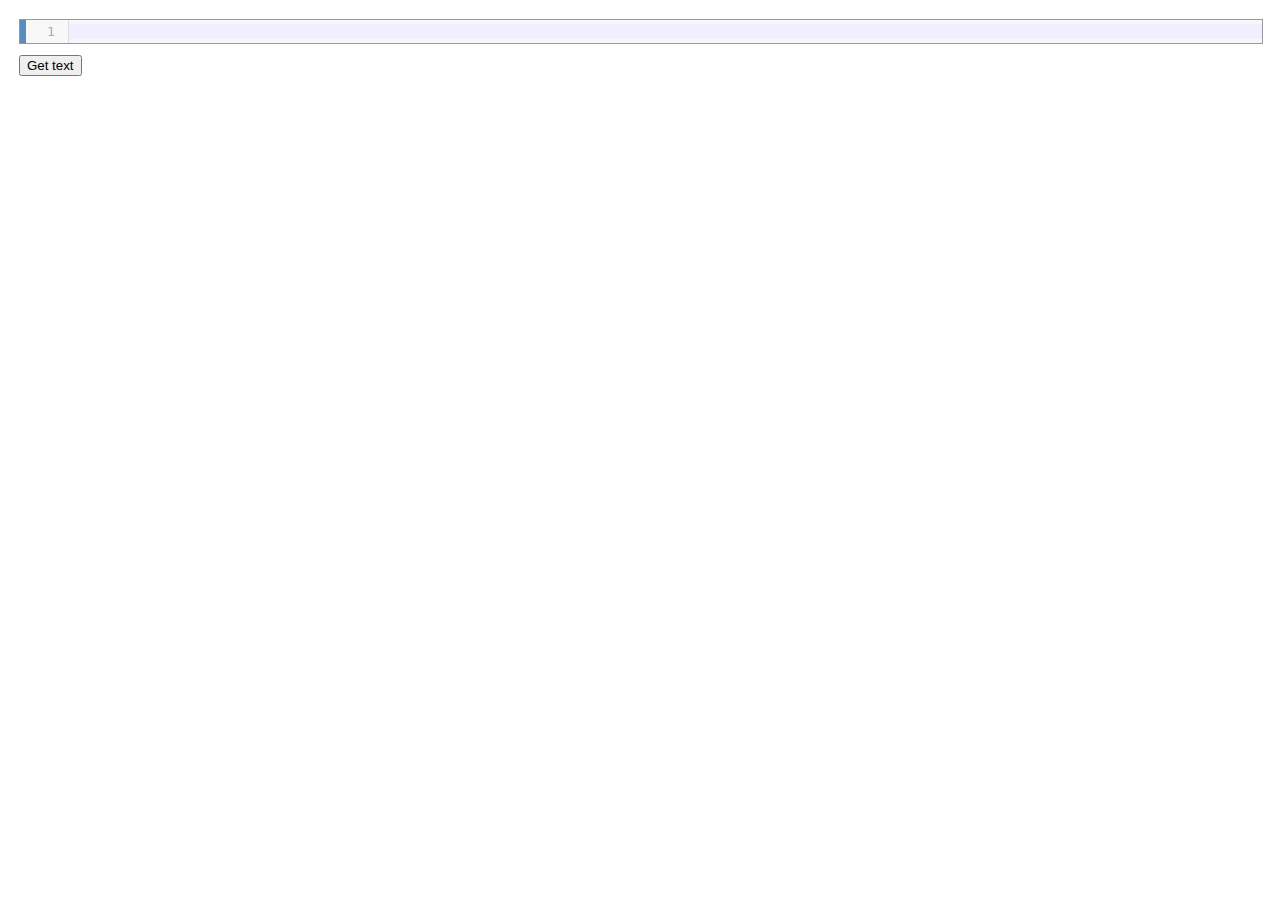
==== commit d1bdbdb3: "Initial commit" ====
--- a/MarkDownReaderAndWriter/Editor.htm
+++ b/MarkDownReaderAndWriter/Editor.htm
@@ -3,18 +3,19 @@
 <head>
     <meta http-equiv="X-UA-Compatible" content="IE=edge,chrome=1" />
     <meta charset="utf-8">
+    <meta http-equiv="Content-Type" content="text/html; charset=utf-8" />
     <meta http-equiv="cache-control" content="max-age=0" />
     <meta http-equiv="cache-control" content="no-cache" />
     <meta http-equiv="expires" content="0" />
     <meta http-equiv="expires" content="Tue, 01 Jan 1980 1:00:00 GMT" />
     <meta http-equiv="pragma" content="no-cache" />
-    <title>Go IDE</title>
+    <title>Markdown Editor (Github Flavour)</title>
     <link rel="stylesheet" href="Scripts/CodeMirror/codemirror.css" />
     <!--
     <link rel="stylesheet" href="Scripts/CodeMirror/theme/elegant.css" />
     -->
     
-    <link rel="stylesheet" href="Scripts/CodeMirror/theme/blackboard.css" />
+    <link rel="stylesheet" href="Scripts/CodeMirror/theme/mdn.css" />
 
     <!--
     <link rel="stylesheet" href="Scripts/CodeMirror/theme/3024-day.css" />
@@ -63,7 +64,26 @@
     <script src="Scripts/CodeMirror/codemirror.js"></script>
     <script src="Scripts/CodeMirror/addon/selection/active-line.js"></script>
     <script src="Scripts/CodeMirror/addon/edit/matchbrackets.js"></script>
-    <script src="Scripts/CodeMirror/modes/go/go.js"></script>
+    
+    <script src="Scripts/CodeMirror/addon/edit/continuelist.js"></script>
+    <script src="Scripts/CodeMirror/addon/mode/overlay.js"></script><!-- GFM -->
+    
+    <script src="Scripts/CodeMirror/modes/xml/xml.js"></script>
+    <script src="Scripts/CodeMirror/modes/markdown/markdown.js"></script>
+
+
+
+
+    <script src="Scripts/CodeMirror/modes/gfm/gfm.js"></script><!-- GFM -->
+    <script src="Scripts/CodeMirror/modes/javascript/javascript.js"></script><!-- GFM -->
+    <script src="Scripts/CodeMirror/modes/css/css.js"></script><!-- GFM -->
+    <script src="Scripts/CodeMirror/modes/htmlmixed/htmlmixed.js"></script><!-- GFM -->
+    <script src="Scripts/CodeMirror/modes/clike/clike.js"></script><!-- GFM -->
+    <script src="Scripts/CodeMirror/modes/meta.js"></script><!-- GFM -->
+
+
+
+
     <!--
     <link rel="stylesheet" href="Scripts/CodeMirror/docs.css">
     -->
@@ -105,52 +125,10 @@
 </head>
 <body>
     <div id="wrapper">
-    <textarea id="code" name="code">
-// Prime Sieve in Go.
-// Taken from the Go specification.
-// Copyright © The Go Authors.
-
-package main
-
-import "fmt"
-
-// Send the sequence 2, 3, 4, ... to channel 'ch'.
-func generate(ch chan&lt;- int) {
-	for i := 2; ; i++ {
-		ch &lt;- i  // Send 'i' to channel 'ch'
-	}
-}
-
-// Copy the values from channel 'src' to channel 'dst',
-// removing those divisible by 'prime'.
-func filter(src &lt;-chan int, dst chan&lt;- int, prime int) {
-	for i := range src {    // Loop over values received from 'src'.
-		if i%prime != 0 {
-			dst &lt;- i  // Send 'i' to channel 'dst'.
-		}
-	}
-}
-
-// The prime sieve: Daisy-chain filter processes together.
-func sieve() {
-	ch := make(chan int)  // Create a new channel.
-	go generate(ch)       // Start generate() as a subprocess.
-	for {
-		prime := &lt;-ch
-		fmt.Print(prime, "\n")
-		ch1 := make(chan int)
-		go filter(ch, ch1, prime)
-		ch = ch1
-	}
-}
-
-func main() {
-	sieve()
-}
-</textarea>
-<div style="height: 3mm;"></div>
-    <input type="button" onclick="GoIDE.getText();" value="Get text" />
-</div>
+    <textarea id="code" name="code"></textarea>
+    <div style="height: 3mm;"></div>
+        <input type="button" onclick="GoIDE.getText();" value="Get text" />
+    </div>
 
 
     <script type="text/javascript">
@@ -187,15 +165,18 @@
 	    		{
 					var edit = CodeMirror.fromTextArea(ele, {
 						//theme: "elegant",
-					    theme: "blackboard",
+					    theme: "mdn",
 					    gutters: ["CodeMirror-linenumbers", "breakpoints"],
+					    extraKeys: {"Enter": "newlineAndIndentContinueMarkdownList"},
 					    lineNumbers: true,
 					    styleActiveLine: true,
 						matchBrackets: true,
 						indentUnit: 8,
 						tabSize: 8,
 						indentWithTabs: true,
-						mode: "text/x-go"
+					    //mode: "text/x-go"
+						//mode: "markdown"
+					    mode: "gfm"
 					});
 
 					edit.on("gutterClick", function(cm, n) {
--- a/MarkDownReaderAndWriter/Scripts/CodeMirror/theme/mdn.css
+++ b/MarkDownReaderAndWriter/Scripts/CodeMirror/theme/mdn.css
@@ -0,0 +1,50 @@
+/*
+  mdn Theme - Mozilla
+  Ported to CodeMirror by Peter Kroon <plakroon@gmail.com>
+  Report bugs/issues here: https://github.com/codemirror/CodeMirror/issues
+  GitHub: @peterkroon
+
+  The mdn theme is inspired on the displayed code examples at: https://developer.mozilla.org/en-US/docs/Web/CSS/animation
+
+*/
+.cm-s-mdn.CodeMirror { color: #999; background-color: #fff; }
+.cm-s-mdn div.CodeMirror-selected { background: #cfc; }
+.cm-s-mdn .CodeMirror-line::selection, .cm-s-mdn .CodeMirror-line > span::selection, .cm-s-mdn .CodeMirror-line > span > span::selection { background: #cfc; }
+.cm-s-mdn .CodeMirror-line::-moz-selection, .cm-s-mdn .CodeMirror-line > span::-moz-selection, .cm-s-mdn .CodeMirror-line > span > span::-moz-selection { background: #cfc; }
+
+.cm-s-mdn .CodeMirror-gutters { background: #f8f8f8; border-left: 6px solid rgba(0,83,159,0.65); color: #333; }
+.cm-s-mdn .CodeMirror-linenumber { color: #aaa; padding-left: 8px; }
+.cm-s-mdn .CodeMirror-cursor { border-left: 2px solid #222; }
+
+.cm-s-mdn .cm-keyword { color: #6262FF; }
+.cm-s-mdn .cm-atom { color: #F90; }
+.cm-s-mdn .cm-number { color:  #ca7841; }
+.cm-s-mdn .cm-def { color: #8DA6CE; }
+.cm-s-mdn span.cm-variable-2, .cm-s-mdn span.cm-tag { color: #690; }
+.cm-s-mdn span.cm-variable-3, .cm-s-mdn span.cm-def { color: #07a; }
+
+.cm-s-mdn .cm-variable { color: #07a; }
+.cm-s-mdn .cm-property { color: #905; }
+.cm-s-mdn .cm-qualifier { color: #690; }
+
+.cm-s-mdn .cm-operator { color: #cda869; }
+.cm-s-mdn .cm-comment { color:#777; font-weight:normal; }
+.cm-s-mdn .cm-string { color:#07a; font-style:italic; }
+.cm-s-mdn .cm-string-2 { color:#bd6b18; } /*?*/
+.cm-s-mdn .cm-meta { color: #000; } /*?*/
+.cm-s-mdn .cm-builtin { color: #9B7536; } /*?*/
+.cm-s-mdn .cm-tag { color: #997643; }
+.cm-s-mdn .cm-attribute { color: #d6bb6d; } /*?*/
+.cm-s-mdn .cm-header { color: #FF6400; }
+.cm-s-mdn .cm-hr { color: #AEAEAE; }
+.cm-s-mdn .cm-link { color:#ad9361; font-style:italic; text-decoration:none; }
+.cm-s-mdn .cm-error { border-bottom: 1px solid red; }
+
+div.cm-s-mdn .CodeMirror-activeline-background { background: #efefff; }
+div.cm-s-mdn span.CodeMirror-matchingbracket { outline:1px solid grey; color: inherit; }
+
+.cm-s-mdn.CodeMirror { 
+    #background-image: url(blueprint-dark.png);
+    background: #f7f7f7; color: #3a3432; 
+}
+
